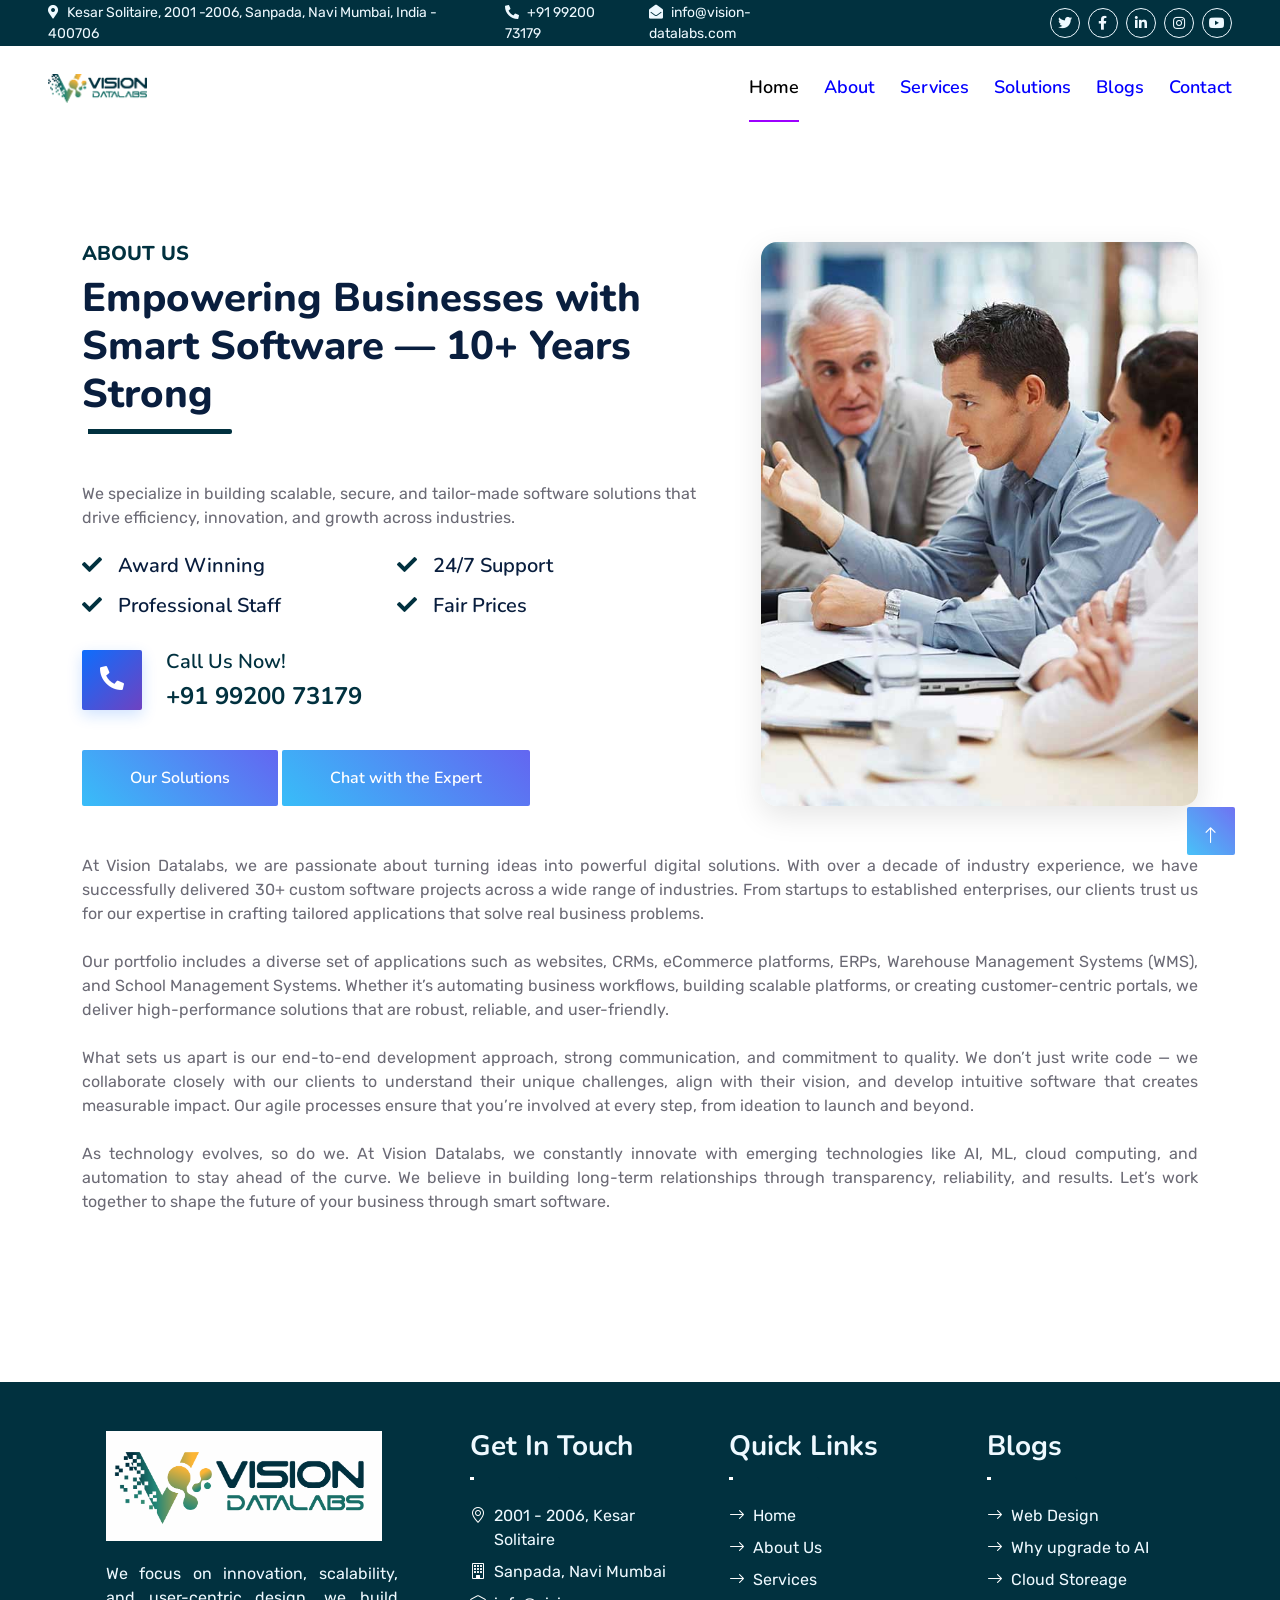
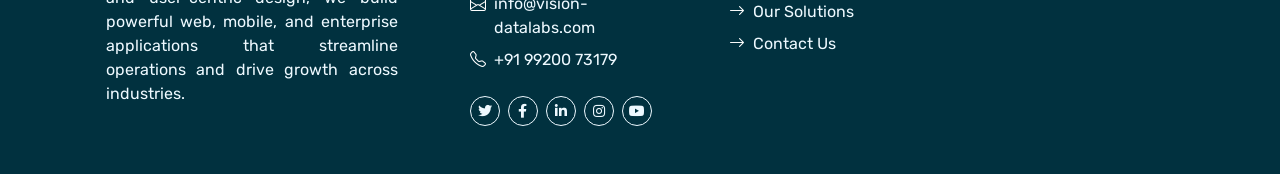
==== about.html @ 3f6f72a9 "files added" ====
<!DOCTYPE html>
<html lang="en">

<head>
    <meta charset="utf-8">
    <title>Vision Datalabs</title>
    <meta content="width=device-width, initial-scale=1.0" name="viewport">
    <meta content="Free HTML Templates" name="keywords">
    <meta content="Free HTML Templates" name="description">

    <!-- Favicon -->
    <link href="img/favicon.ico" rel="icon">

    <!-- Google Web Fonts -->
    <link rel="preconnect" href="https://fonts.googleapis.com">
    <link rel="preconnect" href="https://fonts.gstatic.com" crossorigin>
    <link href="https://fonts.googleapis.com/css2?family=Nunito:wght@400;600;700;800&family=Rubik:wght@400;500;600;700&display=swap" rel="stylesheet">

    <!-- Icon Font Stylesheet -->
    <link href="https://cdnjs.cloudflare.com/ajax/libs/font-awesome/5.10.0/css/all.min.css" rel="stylesheet">
    <link href="https://cdn.jsdelivr.net/npm/bootstrap-icons@1.4.1/font/bootstrap-icons.css" rel="stylesheet">

    <!-- Libraries Stylesheet -->
    <link href="lib/owlcarousel/assets/owl.carousel.min.css" rel="stylesheet">
    <link href="lib/animate/animate.min.css" rel="stylesheet">

    <!-- Customized Bootstrap Stylesheet -->
    <link href="css/bootstrap.min.css" rel="stylesheet">

    <!-- Template Stylesheet -->
    <link href="css/style.css" rel="stylesheet">
</head>

<body>
    <!-- Spinner Start -->
    <div id="spinner" class="show bg-white position-fixed translate-middle w-100 vh-100 top-50 start-50 d-flex align-items-center justify-content-center">
        <div class="spinner"></div>
    </div>
    <!-- Spinner End -->


       <!-- Topbar Start -->
       <div class="container-fluid bg-dark px-5 d-none d-lg-block">
        <div class="row gx-0">
            <div class="col-lg-8 text-center text-lg-start mb-2 mb-lg-0">
                <div class="d-inline-flex align-items-center" style="height: 45px;">
                    <small class="me-3 text-light"><i class="fa fa-map-marker-alt me-2"></i>Kesar Solitaire, 2001 -2006, Sanpada, Navi Mumbai, India - 400706</small>
                    <small class="me-3 text-light"><i class="fa fa-phone-alt me-2"></i>+91 99200 73179</small>
                    <small class="text-light"><i class="fa fa-envelope-open me-2"></i>info@vision-datalabs.com</small>
                </div>
            </div>
            <div class="col-lg-4 text-center text-lg-end">
                <div class="d-inline-flex align-items-center" style="height: 45px;">
                    <a class="btn btn-sm btn-outline-light btn-sm-square rounded-circle me-2" href="https://x.com/VDatalabs1949" target="_blank"><i class="fab fa-twitter fw-normal"></i></a>
                    <a class="btn btn-sm btn-outline-light btn-sm-square rounded-circle me-2" href="https://www.facebook.com/profile.php?id=61575615988229" target="_blank"><i class="fab fa-facebook-f fw-normal"></i></a>
                    <a class="btn btn-sm btn-outline-light btn-sm-square rounded-circle me-2" href="https://www.linkedin.com/in/vision-datalabs-umar-a57392361/" target="_blank"><i class="fab fa-linkedin-in fw-normal"></i></a>
                    <a class="btn btn-sm btn-outline-light btn-sm-square rounded-circle me-2" href="https://www.instagram.com/visiondatalabsllp/" target="_blank"><i class="fab fa-instagram fw-normal"></i></a>
                    <a class="btn btn-sm btn-outline-light btn-sm-square rounded-circle" href="https://www.youtube.com/@VisionDatalabs" target="_blank"><i class="fab fa-youtube fw-normal"></i></a>
                </div>
            </div>
        </div>
    </div>
    <!-- Topbar End -->


    <!-- Navbar Start -->
    <div class="container-fluid position-relative p-0">
        <nav class="navbar navbar-expand-lg navbar-dark px-5 py-3 py-lg-2">
            <a href="index.html" class="navbar-brand p-0">
                <img class="logo" src="img/vd-trans.png" alt="Image" style="width: 15%;" >
            </a>
            <button class="navbar-toggler" type="button" data-bs-toggle="collapse" data-bs-target="#navbarCollapse">
                <span class="fa fa-bars"></span>
            </button>
            <div class="collapse navbar-collapse" id="navbarCollapse">
                <div class="navbar-nav ms-auto py-0">
                    <a href="index.html" class="nav-item nav-link active">Home</a>
                    <a href="about.html" class="nav-item nav-link">About</a>
                    <a href="service.html" class="nav-item nav-link">Services</a>
                    <a href="solutions.html" class="nav-item nav-link">Solutions</a>
                    <a href="blog.html" class="nav-item nav-link">Blogs</a>
               
                    <a href="contact.html" class="nav-item nav-link">Contact</a>
                </div>
                <!-- <butaton type="button" class="btn text-primary ms-3" data-bs-toggle="modal" data-bs-target="#searchModal"><i class="fa fa-search"></i></butaton> -->
                <!-- <a href="https://htmlcodex.com/startup-company-website-template" class="btn btn-primary py-2 px-4 ms-3">Download Pro Version</a> -->
            </div>
        </nav>

    </div>
    <!-- Navbar End -->


    <!-- Full Screen Search Start -->
    <div class="modal fade" id="searchModal" tabindex="-1">
        <div class="modal-dialog modal-fullscreen">
            <div class="modal-content" style="background: rgba(9, 30, 62, .7);">
                <div class="modal-header border-0">
                    <button type="button" class="btn bg-white btn-close" data-bs-dismiss="modal" aria-label="Close"></button>
                </div>
                <div class="modal-body d-flex align-items-center justify-content-center">
                    <div class="input-group" style="max-width: 600px;">
                        <input type="text" class="form-control bg-transparent border-primary p-3" placeholder="Type search keyword">
                        <button class="btn btn-primary px-4"><i class="bi bi-search"></i></button>
                    </div>
                </div>
            </div>
        </div>
    </div>
    <!-- Full Screen Search End -->


    <!-- About Start -->
    <div class="container-fluid py-5 wow fadeInUp" data-wow-delay="0.1s" style="margin-top: 100px;" >
        <div class="container py-5">
            <div class="row g-5">
                <div class="col-lg-7">
                    <div class="section-title position-relative pb-3 mb-5">
                        <h5 class="fw-bold text-primary text-uppercase">About Us</h5>
                        <h1 class="mb-0">Empowering Businesses with Smart Software — 10+ Years Strong</h1>
                    </div>
                    <p class="mb-4">We specialize in building scalable, secure, and tailor-made software solutions that drive efficiency, innovation, and growth across industries.</p>
                    <div class="row g-0 mb-3">
                        <div class="col-sm-6 wow zoomIn" data-wow-delay="0.2s">
                            <h5 class="mb-3"><i class="fa fa-check text-primary me-3"></i>Award Winning</h5>
                            <h5 class="mb-3"><i class="fa fa-check text-primary me-3"></i>Professional Staff</h5>
                        </div>
                        <div class="col-sm-6 wow zoomIn" data-wow-delay="0.4s">
                            <h5 class="mb-3"><i class="fa fa-check text-primary me-3"></i>24/7 Support</h5>
                            <h5 class="mb-3"><i class="fa fa-check text-primary me-3"></i>Fair Prices</h5>
                        </div>
                    </div>
                    <div class="d-flex align-items-center mb-4 wow fadeIn" data-wow-delay="0.6s">
                        <div class="bg-primary d-flex align-items-center justify-content-center rounded" style="width: 60px; height: 60px;">
                            <a href="tel:+919920073179"> <i class="fa fa-phone-alt text-white"></i>
                        </div>
                        <div class="ps-4">
                            <h5 class="mb-2"> <a href="tel:+919920073179">Call Us Now!</a></h5>
                            <h4 class="text-primary mb-0"><a href="tel:+919920073179">+91 99200 73179</a></h4>
                        </div>
                    </div>
                    <a href="projects.html" class="btn btn-primary py-3 px-5 mt-3 wow zoomIn" data-wow-delay="0.9s">Our Solutions</a>
                    <a href="https://wa.me/9920073179" class="btn btn-primary py-3 px-5 mt-3 wow zoomIn" data-wow-delay="0.9s">Chat with the Expert</a>
                </div>
                <div class="col-lg-5" style="min-height: 500px;">
                    <div class="position-relative h-100">
                        <img class="position-absolute w-100 h-100 rounded wow zoomIn" data-wow-delay="0.9s" src="img/about.jpg" style="object-fit: cover;">
                    </div>
                </div>
                <div class="col-lg-12">
                    <p class="mb-4" style="text-align: justify;">At Vision Datalabs, we are passionate about turning ideas into powerful digital solutions. With over a decade of industry experience, we have successfully delivered 30+ custom software projects across a wide range of industries. From startups to established enterprises, our clients trust us for our expertise in crafting tailored applications that solve real business problems.</p>
                    <p class="mb-4" style="text-align: justify;">Our portfolio includes a diverse set of applications such as websites, CRMs, eCommerce platforms, ERPs, Warehouse Management Systems (WMS), and School Management Systems. Whether it’s automating business workflows, building scalable platforms, or creating customer-centric portals, we deliver high-performance solutions that are robust, reliable, and user-friendly.</p>
                    <p class="mb-4" style="text-align: justify;">What sets us apart is our end-to-end development approach, strong communication, and commitment to quality. We don’t just write code — we collaborate closely with our clients to understand their unique challenges, align with their vision, and develop intuitive software that creates measurable impact. Our agile processes ensure that you’re involved at every step, from ideation to launch and beyond.</p>
                    <p class="mb-4" style="text-align: justify;">As technology evolves, so do we. At Vision Datalabs, we constantly innovate with emerging technologies like AI, ML, cloud computing, and automation to stay ahead of the curve. We believe in building long-term relationships through transparency, reliability, and results. Let’s work together to shape the future of your business through smart software.</p>
                </div>
            </div>
        </div>
    </div>
    <!-- About End -->


    <!-- Team Start -->
    <!-- <div class="container-fluid py-5 wow fadeInUp" data-wow-delay="0.1s">
        <div class="container py-5">
            <div class="section-title text-center position-relative pb-3 mb-5 mx-auto" style="max-width: 600px;">
                <h5 class="fw-bold text-primary text-uppercase">Team Members</h5>
                <h1 class="mb-0">Professional Stuffs Ready to Help Your Business</h1>
            </div>
            <div class="row g-5">
                <div class="col-lg-4 wow slideInUp" data-wow-delay="0.3s">
                    <div class="team-item bg-light rounded overflow-hidden">
                        <div class="team-img position-relative overflow-hidden">
                            <img class="img-fluid w-100" src="img/team-1.jpg" alt="">
                            <div class="team-social">
                                <a class="btn btn-lg btn-primary btn-lg-square rounded" href=""><i class="fab fa-twitter fw-normal"></i></a>
                                <a class="btn btn-lg btn-primary btn-lg-square rounded" href=""><i class="fab fa-facebook-f fw-normal"></i></a>
                                <a class="btn btn-lg btn-primary btn-lg-square rounded" href=""><i class="fab fa-instagram fw-normal"></i></a>
                                <a class="btn btn-lg btn-primary btn-lg-square rounded" href=""><i class="fab fa-linkedin-in fw-normal"></i></a>
                            </div>
                        </div>
                        <div class="text-center py-4">
                            <h4 class="text-primary">Full Name</h4>
                            <p class="text-uppercase m-0">Designation</p>
                        </div>
                    </div>
                </div>
                <div class="col-lg-4 wow slideInUp" data-wow-delay="0.6s">
                    <div class="team-item bg-light rounded overflow-hidden">
                        <div class="team-img position-relative overflow-hidden">
                            <img class="img-fluid w-100" src="img/team-2.jpg" alt="">
                            <div class="team-social">
                                <a class="btn btn-lg btn-primary btn-lg-square rounded" href=""><i class="fab fa-twitter fw-normal"></i></a>
                                <a class="btn btn-lg btn-primary btn-lg-square rounded" href=""><i class="fab fa-facebook-f fw-normal"></i></a>
                                <a class="btn btn-lg btn-primary btn-lg-square rounded" href=""><i class="fab fa-instagram fw-normal"></i></a>
                                <a class="btn btn-lg btn-primary btn-lg-square rounded" href=""><i class="fab fa-linkedin-in fw-normal"></i></a>
                            </div>
                        </div>
                        <div class="text-center py-4">
                            <h4 class="text-primary">Full Name</h4>
                            <p class="text-uppercase m-0">Designation</p>
                        </div>
                    </div>
                </div>
                <div class="col-lg-4 wow slideInUp" data-wow-delay="0.9s">
                    <div class="team-item bg-light rounded overflow-hidden">
                        <div class="team-img position-relative overflow-hidden">
                            <img class="img-fluid w-100" src="img/team-3.jpg" alt="">
                            <div class="team-social">
                                <a class="btn btn-lg btn-primary btn-lg-square rounded" href=""><i class="fab fa-twitter fw-normal"></i></a>
                                <a class="btn btn-lg btn-primary btn-lg-square rounded" href=""><i class="fab fa-facebook-f fw-normal"></i></a>
                                <a class="btn btn-lg btn-primary btn-lg-square rounded" href=""><i class="fab fa-instagram fw-normal"></i></a>
                                <a class="btn btn-lg btn-primary btn-lg-square rounded" href=""><i class="fab fa-linkedin-in fw-normal"></i></a>
                            </div>
                        </div>
                        <div class="text-center py-4">
                            <h4 class="text-primary">Full Name</h4>
                            <p class="text-uppercase m-0">Designation</p>
                        </div>
                    </div>
                </div>
            </div>
        </div>
    </div> -->
    <!-- Team End -->


    <!-- Vendor Start -->
    <!-- <div class="container-fluid py-5 wow fadeInUp" data-wow-delay="0.1s">
        <div class="container py-5 mb-5">
            <div class="bg-white">
                <div class="owl-carousel vendor-carousel">
                    <img src="img/vendor-1.jpg" alt="">
                    <img src="img/vendor-2.jpg" alt="">
                    <img src="img/vendor-3.jpg" alt="">
                    <img src="img/vendor-4.jpg" alt="">
                    <img src="img/vendor-5.jpg" alt="">
                    <img src="img/vendor-6.jpg" alt="">
                    <img src="img/vendor-7.jpg" alt="">
                    <img src="img/vendor-8.jpg" alt="">
                    <img src="img/vendor-9.jpg" alt="">
                </div>
            </div>
        </div>
    </div> -->
    <!-- Vendor End -->
    

    <!-- Footer Start -->
    <div class="container-fluid bg-dark text-light mt-5 wow fadeInUp" data-wow-delay="0.1s">
        <div class="container">
            <div class="row gx-5">
                <div class="col-lg-4 col-md-6">
                    <div class="d-flex flex-column align-items-center justify-content-center text-center h-100 bg-primary p-4">
                        <a href="index.html" class="navbar-brand">
                            <img class="w-100" src="img/vd-normal.png" alt="Image">
                        </a>
                        <p class="mt-3 mb-4" style="text-align: justify;" >We focus on innovation, scalability, and user-centric design, we build powerful web, mobile, and enterprise applications that streamline operations and drive growth across industries.</p>
                       
                    </div>
                </div>
                <div class="col-lg-8 col-md-6">
                    <div class="row gx-5">
                        <div class="col-lg-4 col-md-12 pt-5 mb-5">
                            <div class="section-title section-title-sm position-relative pb-3 mb-4">
                                <h3 class="text-light mb-0">Get In Touch</h3>
                            </div>
                            <div class="d-flex mb-2">
                                <i class="bi bi-geo-alt text-white me-2"></i>
                                <p class="mb-0">2001 - 2006, Kesar Solitaire</p>
                            </div>
                            <div class="d-flex mb-2">
                                <i class="bi bi-building text-white me-2"></i>
                                <p class="mb-0">Sanpada, Navi Mumbai</p>
                            </div>
                            <div class="d-flex mb-2">
                                <i class="bi bi-envelope-open text-white me-2"></i>
                                <p class="mb-0">info@vision-datalabs.com</p>
                            </div>
                            <div class="d-flex mb-2">
                                <i class="bi bi-telephone text-white me-2"></i>
                                <p class="mb-0">+91 99200 73179</p>
                            </div>
                            <div class="d-flex mt-4">
                                <a class="btn btn-sm btn-outline-light btn-sm-square rounded-circle me-2" href="https://x.com/VDatalabs1949" target="_blank"><i class="fab fa-twitter fw-normal"></i></a>
                    <a class="btn btn-sm btn-outline-light btn-sm-square rounded-circle me-2" href="https://www.facebook.com/profile.php?id=61575615988229" target="_blank"><i class="fab fa-facebook-f fw-normal"></i></a>
                    <a class="btn btn-sm btn-outline-light btn-sm-square rounded-circle me-2" href="https://www.linkedin.com/in/vision-datalabs-umar-a57392361/" target="_blank"><i class="fab fa-linkedin-in fw-normal"></i></a>
                    <a class="btn btn-sm btn-outline-light btn-sm-square rounded-circle me-2" href="https://www.instagram.com/visiondatalabsllp/" target="_blank"><i class="fab fa-instagram fw-normal"></i></a>
                    <a class="btn btn-sm btn-outline-light btn-sm-square rounded-circle" href="https://www.youtube.com/@VisionDatalabs" target="_blank"><i class="fab fa-youtube fw-normal"></i></a>
                            </div>
                        </div>
                        <div class="col-lg-4 col-md-12 pt-0 pt-lg-5 mb-5">
                            <div class="section-title section-title-sm position-relative pb-3 mb-4">
                                <h3 class="text-light mb-0">Quick Links</h3>
                            </div>
                            <div class="link-animated d-flex flex-column justify-content-start">
                                <a class="text-light mb-2" href="#"><i class="bi bi-arrow-right text-white me-2"></i>Home</a>
                                <a class="text-light mb-2" href="#"><i class="bi bi-arrow-right text-white me-2"></i>About Us</a>
                                <a class="text-light mb-2" href="#"><i class="bi bi-arrow-right text-white me-2"></i>Services</a>
                                <a class="text-light mb-2" href="#"><i class="bi bi-arrow-right text-white me-2"></i>Our Solutions</a>
                                <a class="text-light" href="#"><i class="bi bi-arrow-right text-white me-2"></i>Contact Us</a>
                            </div>
                        </div>
                        <div class="col-lg-4 col-md-12 pt-0 pt-lg-5 mb-5">
                            <div class="section-title section-title-sm position-relative pb-3 mb-4">
                                <h3 class="text-light mb-0">Blogs</h3>
                            </div>
                            <div class="link-animated d-flex flex-column justify-content-start">
                                <a class="text-light mb-2" href="#"><i class="bi bi-arrow-right text-white me-2"></i>Web Design</a>
                                <a class="text-light mb-2" href="#"><i class="bi bi-arrow-right text-white me-2"></i>Why upgrade to AI </a>
                                <a class="text-light mb-2" href="#"><i class="bi bi-arrow-right text-white me-2"></i>Cloud Storeage</a>
                            </div>
                        </div>
                    </div>
                </div>
            </div>
        </div>
    </div>
  
    <!-- Footer End -->


    <!-- Back to Top -->
    <a href="#" class="btn btn-lg btn-primary btn-lg-square rounded back-to-top"><i class="bi bi-arrow-up"></i></a>


    <!-- JavaScript Libraries -->
    <script src="https://code.jquery.com/jquery-3.4.1.min.js"></script>
    <script src="https://cdn.jsdelivr.net/npm/bootstrap@5.0.0/dist/js/bootstrap.bundle.min.js"></script>
    <script src="lib/wow/wow.min.js"></script>
    <script src="lib/easing/easing.min.js"></script>
    <script src="lib/waypoints/waypoints.min.js"></script>
    <script src="lib/counterup/counterup.min.js"></script>
    <script src="lib/owlcarousel/owl.carousel.min.js"></script>

    <!-- Template Javascript -->
    <script src="js/main.js"></script>
</body>

</html>
---- css/style.css ----
/********** Template CSS **********/
:root {
    --primary: #01313f;
    --secondary: #388d71;
    --light: #EEF9FF;
    --dark: #091E3E;
}


/*** Spinner ***/
.spinner {
    width: 40px;
    height: 40px;
    background: var(--primary);
    margin: 100px auto;
    -webkit-animation: sk-rotateplane 1.2s infinite ease-in-out;
    animation: sk-rotateplane 1.2s infinite ease-in-out;
}

@-webkit-keyframes sk-rotateplane {
    0% {
        -webkit-transform: perspective(120px)
    }
    50% {
        -webkit-transform: perspective(120px) rotateY(180deg)
    }
    100% {
        -webkit-transform: perspective(120px) rotateY(180deg) rotateX(180deg)
    }
}

@keyframes sk-rotateplane {
    0% {
        transform: perspective(120px) rotateX(0deg) rotateY(0deg);
        -webkit-transform: perspective(120px) rotateX(0deg) rotateY(0deg)
    }
    50% {
        transform: perspective(120px) rotateX(-180.1deg) rotateY(0deg);
        -webkit-transform: perspective(120px) rotateX(-180.1deg) rotateY(0deg)
    }
    100% {
        transform: perspective(120px) rotateX(-180deg) rotateY(-179.9deg);
        -webkit-transform: perspective(120px) rotateX(-180deg) rotateY(-179.9deg);
    }
}

#spinner {
    opacity: 0;
    visibility: hidden;
    transition: opacity .5s ease-out, visibility 0s linear .5s;
    z-index: 99999;
}

#spinner.show {
    transition: opacity .5s ease-out, visibility 0s linear 0s;
    visibility: visible;
    opacity: 1;
}


/*** Heading ***/
h1,
h2,
.fw-bold {
    font-weight: 800 !important;
}

h3,
h4,
.fw-semi-bold {
    font-weight: 700 !important;
}

h5,
h6,
.fw-medium {
    font-weight: 600 !important;
}


/*** Button ***/
.btn {
    font-family: 'Nunito', sans-serif;
    font-weight: 600;
    transition: all 0.3s ease;
    position: relative;
    overflow: hidden;
}

.btn-primary {
    color: #FFFFFF;
    background: linear-gradient(45deg, #38bdf8, #6366f1);
    border: none;

}

.btn-primary:hover {
    transform: translateY(-2px);
    box-shadow: 0 4px 15px rgba(56, 189, 248, 0.3);
}

.btn-outline-primary {
    color: #38bdf8;
    background: transparent;
    border: 2px solid #38bdf8;
}

.btn-outline-primary:hover {
    color: #FFFFFF;
    background: #38bdf8;
    transform: translateY(-2px);
    box-shadow: 0 6px 20px rgba(56, 189, 248, 0.2);
}

.btn .btn-icon {
    transition: transform 0.3s ease;
    display: inline-block;
}

.btn:hover .btn-icon {
    transform: translateX(4px);
}

.btn-lg {
    padding: 1rem 2rem;
    font-size: 1.125rem;
}

.btn-square {
    width: 36px;
    height: 36px;
}

.btn-sm-square {
    width: 30px;
    height: 30px;
}

.btn-lg-square {
    width: 48px;
    height: 48px;
}

.btn-square,
.btn-sm-square,
.btn-lg-square {
    padding-left: 0;
    padding-right: 0;
    text-align: center;
}


/*** Navbar ***/



.navbar-dark .navbar-nav .nav-link {
    font-family: 'Nunito', sans-serif;
    position: relative;
    margin-left: 25px;
    padding: 20px 0;
    color: #0400ff;
    font-size: 18px;
    font-weight: 600;
    outline: none;
    transition: .5s;
}

.sticky-top.navbar-dark .navbar-nav .nav-link {
    padding: 20px 0;
    color: var(--dark);
}

.navbar-dark .navbar-nav .nav-link:hover,
.navbar-dark .navbar-nav .nav-link.active {
    color: #000000;;
}

.navbar-dark .navbar-brand h1 {
    color: #FFFFFF;
}

.navbar-dark .navbar-toggler {
    color: var(--primary) !important;
    border-color: var(--primary) !important;
}

@media (max-width: 991.98px) {
    .sticky-top.navbar-dark {
        position: relative;
        background: #FFFFFF;
    }

    .navbar-dark .navbar-nav .nav-link,
    .navbar-dark .navbar-nav .nav-link.show,
    .sticky-top.navbar-dark .navbar-nav .nav-link {
        padding: 10px 0;
        color: var(--dark);
    }

    .navbar-dark .navbar-brand h1 {
        color: var(--primary);
    }
}

@media (min-width: 992px) {
    .navbar-dark {
        position: absolute;
        width: 100%;
        top: 0;
        left: 0;
        /* border-bottom: 1px solid rgba(256, 256, 256, .1); */
        z-index: 999;
    }
    
    .sticky-top.navbar-dark {
        position: fixed;
        background: #FFFFFF;
    }

    .navbar-dark .navbar-nav .nav-link::before {
        position: absolute;
        content: "";
        width: 0;
        height: 2px;
        bottom: -1px;
        left: 50%;
        background: #9d00ff;
        transition: .5s;
    }

    .navbar-dark .navbar-nav .nav-link:hover::before,
    .navbar-dark .navbar-nav .nav-link.active::before {
        width: 100%;
        left: 0;
    }

    .navbar-dark .navbar-nav .nav-link.nav-contact::before {
        display: none;
    }

    .sticky-top.navbar-dark .navbar-brand h1 {
        color: var(--primary);
    }
}


/*** Carousel ***/
.carousel-caption {
    top: 0;
    left: 0;
    right: 0;
    bottom: 0;
    /* background: rgba(132, 135, 138, 0.7); */
    z-index: 1;
}

@media (max-width: 576px) {
    .carousel-caption h5 {
        font-size: 14px;
        font-weight: 500 !important;
    }

    .carousel-caption h1 {
        font-size: 30px;
        font-weight: 600 !important;
    }
}

.carousel-control-prev,
.carousel-control-next {
    width: 10%;
}

.carousel-control-prev-icon,
.carousel-control-next-icon {
    width: 3rem;
    height: 3rem;
}


/*** Section Title ***/
.section-title::before {
    position: absolute;
    content: "";
    width: 150px;
    height: 5px;
    left: 0;
    bottom: 0;
    background: #01313f;
    border-radius: 2px;
}

.section-title.text-center::before {
    left: 50%;
    margin-left: -75px;
}

.section-title.section-title-sm::before {
    width: 90px;
    height: 3px;
}

.section-title::after {
    position: absolute;
    content: "";
    width: 6px;
    height: 5px;
    bottom: 0px;
    background: #FFFFFF;
    -webkit-animation: section-title-run 5s infinite linear;
    animation: section-title-run 5s infinite linear;
}

.section-title.section-title-sm::after {
    width: 4px;
    height: 3px;
}

.section-title.text-center::after {
    -webkit-animation: section-title-run-center 5s infinite linear;
    animation: section-title-run-center 5s infinite linear;
}

.section-title.section-title-sm::after {
    -webkit-animation: section-title-run-sm 5s infinite linear;
    animation: section-title-run-sm 5s infinite linear;
}

@-webkit-keyframes section-title-run {
    0% {left: 0; } 50% { left : 145px; } 100% { left: 0; }
}

@-webkit-keyframes section-title-run-center {
    0% { left: 50%; margin-left: -75px; } 50% { left : 50%; margin-left: 45px; } 100% { left: 50%; margin-left: -75px; }
}

@-webkit-keyframes section-title-run-sm {
    0% {left: 0; } 50% { left : 85px; } 100% { left: 0; }
}


/*** Service ***/
.service-item {
    background: white !important;
    border-radius: 1rem;
    padding: 2rem;
    height: 100%;
    transition: all 0.3s ease;
    position: relative;
    overflow: hidden;
    box-shadow: 0 5px 15px rgba(0, 0, 0, 0.05);
    border: 1px solid rgba(0, 0, 0, 0.05);
}

.service-item::before {
    content: '';
    position: absolute;
    top: 0;
    left: 0;
    width: 100%;
    height: 100%;
    background: linear-gradient(135deg, rgba(13, 110, 253, 0.05) 0%, rgba(111, 66, 193, 0.05) 100%);
    opacity: 0;
    transition: opacity 0.3s ease;
}

.service-item:hover::before {
    opacity: 1;
}

.service-item:hover {
    transform: translateY(-5px);
    box-shadow: 0 10px 30px rgba(0, 0, 0, 0.1);
}

.service-icon {
    width: 60px;
    height: 60px;
    display: flex;
    align-items: center;
    justify-content: center;

    background: linear-gradient(135deg, #0d6efd 0%, #6f42c1 100%) !important;

    margin-bottom: 1.5rem;
    position: relative;
    transition: all 0.3s ease;
}

.service-icon::before {
    content: '';
    position: absolute;
    top: 0;
    left: 0;
    width: 100%;
    height: 100%;
    background: linear-gradient(45deg, transparent, rgba(255, 255, 255, 0.2), transparent);
    transform: translateX(-100%);
    transition: transform 0.6s ease;
}

.service-item:hover .service-icon::before {
    transform: translateX(100%);
}

.service-item:hover .service-icon {
    transform: scale(1.1) rotate(5deg);
}

.service-icon i {
    font-size: 1.5rem;
    color: white;
    transition: all 0.3s ease;
}

.service-item:hover .service-icon i {
    transform: scale(1.2);
}

.service-item h4 {
    font-size: 1.25rem;
    font-weight: 600;
    margin-bottom: 1.5rem;
    color: #212529;
    transition: all 0.3s ease;
}

.service-item:hover h4 {
    color: #0d6efd;
}

.service-item ul {
    list-style: none;
    padding: 0;
    margin: 0;
    text-align: left;
}

.service-item ul li {
    position: relative;
    padding-left: 1.5rem;
    margin-bottom: 0.75rem;
    color: #6c757d;
    transition: all 0.3s ease;
}

.service-item ul li::before {
    content: '→';
    position: absolute;
    left: 0;
    color: #0d6efd;
    transition: all 0.3s ease;
}

.service-item:hover ul li {
    color: #495057;
    transform: translateX(5px);
}

.service-item:hover ul li::before {
    color: #6f42c1;
}

/* Call Us Box */
.position-relative.bg-primary.rounded {
    background: linear-gradient(135deg, #0d6efd 0%, #6f42c1 100%) !important;
    padding: 2.5rem !important;
    transition: all 0.3s ease;
    position: relative;
    overflow: hidden;
}

.position-relative.bg-primary.rounded::before {
    content: '';
    position: absolute;
    top: 0;
    left: 0;
    width: 100%;
    height: 100%;
    background: linear-gradient(45deg, transparent, rgba(255, 255, 255, 0.1), transparent);
    transform: translateX(-100%);
    transition: transform 0.6s ease;
}

.position-relative.bg-primary.rounded:hover::before {
    transform: translateX(100%);
}

.position-relative.bg-primary.rounded:hover {
    transform: translateY(-5px);
    box-shadow: 0 10px 30px rgba(13, 110, 253, 0.2);
}

.position-relative.bg-primary.rounded h3 {
    font-size: 1.5rem;
    margin-bottom: 1rem;
    position: relative;
}

.position-relative.bg-primary.rounded p {
    font-size: 1rem;
    margin-bottom: 1.5rem;
    position: relative;
}

.position-relative.bg-primary.rounded h2 {
    font-size: 2rem;
    font-weight: 700;
    position: relative;
    transition: all 0.3s ease;
}

.position-relative.bg-primary.rounded:hover h2 {
    transform: scale(1.05);
}

/* Responsive Design */
@media (max-width: 991.98px) {
    .service-item {
        padding: 1.5rem;
    }
    
    .service-icon {
        width: 70px;
        height: 70px;
    }
    
    .service-icon i {
        font-size: 1.75rem;
    }
    
    .service-item h4 {
        font-size: 1.1rem;
    }
    
    .service-item ul li {
        font-size: 0.9rem;
    }
    
    .position-relative.bg-primary.rounded {
        padding: 2rem !important;
    }
    
    .position-relative.bg-primary.rounded h2 {
        font-size: 1.75rem;
    }
}

@media (max-width: 767.98px) {
    .service-item {
        margin-bottom: 1.5rem;
    }
    
    .service-icon {
        width: 60px;
        height: 60px;
    }
    
    .service-icon i {
        font-size: 1.5rem;
    }
    
    .service-item h4 {
        font-size: 1rem;
    }
    
    .service-item ul li {
        font-size: 0.85rem;
    }
    
    .position-relative.bg-primary.rounded {
        padding: 1.5rem !important;
    }
    
    .position-relative.bg-primary.rounded h2 {
        font-size: 1.5rem;
    }
}


/*** Testimonial ***/
.testimonial-carousel .owl-dots {
    margin-top: 15px;
    display: flex;
    align-items: flex-end;
    justify-content: center;
}

.testimonial-carousel .owl-dot {
    position: relative;
    display: inline-block;
    margin: 0 5px;
    width: 15px;
    height: 15px;
    background: #DDDDDD;
    border-radius: 2px;
    transition: .5s;
}


.testimonial-carousel .owl-item.center {
    position: relative;
    z-index: 1;
}

.testimonial-carousel .owl-item .testimonial-item {
    transition: .5s;
}

.testimonial-carousel .owl-item.center .testimonial-item {
    background: #FFFFFF !important;
    box-shadow: 0 0 30px #DDDDDD;
}


/*** Team ***/
.team-item {
    transition: .5s;
}

.team-social {
    position: absolute;
    width: 100%;
    height: 100%;
    top: 0;
    left: 0;
    display: flex;
    align-items: center;
    justify-content: center;
    transition: .5s;
}

.team-social a.btn {
    position: relative;
    margin: 0 3px;
    margin-top: 100px;
    opacity: 0;
}

.team-item:hover {
    box-shadow: 0 0 30px #DDDDDD;
}

.team-item:hover .team-social {
    background: rgba(9, 30, 62, .7);
}

.team-item:hover .team-social a.btn:first-child {
    opacity: 1;
    margin-top: 0;
    transition: .3s 0s;
}

.team-item:hover .team-social a.btn:nth-child(2) {
    opacity: 1;
    margin-top: 0;
    transition: .3s .05s;
}

.team-item:hover .team-social a.btn:nth-child(3) {
    opacity: 1;
    margin-top: 0;
    transition: .3s .1s;
}

.team-item:hover .team-social a.btn:nth-child(4) {
    opacity: 1;
    margin-top: 0;
    transition: .3s .15s;
}

.team-item .team-img img,
.blog-item .blog-img img  {
    transition: .5s;
}

.team-item:hover .team-img img,
.blog-item:hover .blog-img img {
    transform: scale(1.15);
}


/*** Miscellaneous ***/
@media (min-width: 991.98px) {
    .facts {
        position: relative;
        /* margin-top: -75px; */
        z-index: 1;
    }
}

.back-to-top {
    position: fixed;
    display: none;
    right: 45px;
    bottom: 45px;
    z-index: 99;
}

.whatsapp-btn {
    position: fixed;
    right: 45px;
    bottom: 105px;
    z-index: 99;
}

.bg-header {
    background: linear-gradient(rgba(9, 30, 62, .7), rgba(9, 30, 62, .7)), url(../img/carousel-1.jpg) center center no-repeat;
    background-size: cover;
}

.link-animated a {
    transition: .5s;
}

.link-animated a:hover {
    padding-left: 10px;
}

@media (min-width: 767.98px) {
    .footer-about {
        margin-bottom: -75px;
    }
}

/* Hero Section with Particle Background */
.hero-section {
    position: relative;
    min-height: 90vh;
    overflow: hidden;
}


#particle-canvas {
    position: absolute;
    top: 0;
    left: 0;
    width: 100%;
    height: 100%;
    z-index: 1;
    pointer-events: none;
    background: url('../img/Your paragraph text (3).png');
    background-size: cover;
    background-position: center;
    background-repeat: no-repeat;
}

.hero-section .container {
    position: relative;
    z-index: 2;
}

.hero-section .text-primary {
    color: #38bdf8 !important;
    font-size: 1.25rem;
    letter-spacing: 2px;
    text-shadow: 0 0 10px rgba(56, 189, 248, 0.3);
}

.hero-section .display-1 {
    font-size: 4.5rem;
    line-height: 1.2;
    background: linear-gradient(to right, #da00ff, #38bdf8);
    -webkit-background-clip: text;
    -webkit-text-fill-color: transparent;
    /* text-shadow: 0 0 20px rgba(56, 189, 248, 0.2); */
}

.hero-section .lead {
    color: #94a3b8;
    font-size: 1.25rem;
    max-width: 600px;
}

.hero-section .btn-primary {
    background: linear-gradient(135deg, #38bdf8 0%, #6366f1 100%);
    border: none;
    padding: 1rem 2.5rem;
    font-weight: 600;
    letter-spacing: 1px;
    transition: all 0.3s ease;
    box-shadow: 0 4px 15px rgba(56, 189, 248, 0.3);
}

.hero-section .btn-primary:hover {
    transform: translateY(-3px);
    box-shadow: 0 6px 20px rgba(56, 189, 248, 0.4);
    background: linear-gradient(135deg, #6366f1 0%, #38bdf8 100%);
}

.hero-section .btn-outline-primary {
    border: 2px solid #38bdf8;
    color: #38bdf8;
    background: transparent;
    padding: 1rem 2.5rem;
    font-weight: 600;
    letter-spacing: 1px;
    transition: all 0.3s ease;
}

.hero-section .btn-outline-primary:hover {
    background: rgba(56, 189, 248, 0.1);
    transform: translateY(-3px);
    box-shadow: 0 4px 15px rgba(56, 189, 248, 0.2);
}

@media (max-width: 991.98px) {
    .hero-section .display-1 {
        font-size: 3.5rem;
    }
    
    .hero-section .lead {
        font-size: 1.1rem;
    }
    
    .hero-section .btn-primary,
    .hero-section .btn-outline-primary {
        padding: 0.8rem 2rem;
    }
}

@media (max-width: 767.98px) {
    .hero-section .display-1 {
        font-size: 2.5rem;
    }
    
    .hero-section .text-primary {
        font-size: 1rem;
    }
    
    .hero-section .lead {
        font-size: 1rem;
    }
}

/* Hide background on mobile devices */
@media (max-width: 768px) {
    #particle-canvas {
        background-image: none;
    }
}

/* Facts Section Styles */
.fact-box {
    position: relative;
    padding: 40px 30px;
    margin: 15px;
    border-radius: 15px;
    background: #fff;
    box-shadow: 0 10px 30px rgba(0, 0, 0, 0.1);
    transition: all 0.3s ease;
    overflow: hidden;
    height: 100%;
}

.fact-box::before {
    content: '';
    position: absolute;
    top: 0;
    left: 0;
    width: 100%;
    height: 5px;
    background: linear-gradient(90deg, #00E5B0, #6C63FF, #ae00ff);
    background-size: 200% 100%;
    animation: gradient-shift 3s ease infinite;
    transition: all 0.3s ease;
}

.fact-box:hover {
    transform: translateY(-10px);
    box-shadow: 0 15px 35px rgba(0, 0, 0, 0.15);
}

.fact-box:hover::before {
    height: 8px;
}

.fact-icon {
    width: 70px;
    height: 70px;
    display: flex;
    align-items: center;
    justify-content: center;
    margin-bottom: 25px;
    border-radius: 50%;
    background: linear-gradient(135deg, #0d6efd 0%, #6f42c1 100%);
    color: #fff;
    font-size: 30px;
    transition: all 0.5s cubic-bezier(0.4, 0, 0.2, 1);
    position: relative;
    overflow: hidden;
}

.fact-icon::after {
    content: '';
    position: absolute;
    width: 100%;
    height: 100%;
    background: linear-gradient(135deg, #6C63FF, #00E5B0);
    top: 0;
    left: 0;
    opacity: 0;
    transition: all 0.5s ease;
}

.fact-icon i {
    position: relative;
    z-index: 1;
    transition: all 0.5s ease;
}

.fact-box:hover .fact-icon {
    transform: perspective(400px) rotateY(180deg);
}

.fact-box:hover .fact-icon::after {
    opacity: 1;
}

.fact-box:hover .fact-icon i {
    transform: perspective(400px) rotateY(-180deg);
    animation: iconPulse 1s ease infinite;
}

@keyframes iconPulse {
    0% {
        transform: perspective(400px) rotateY(-180deg) scale(1);
    }
    50% {
        transform: perspective(400px) rotateY(-180deg) scale(1.2);
    }
    100% {
        transform: perspective(400px) rotateY(-180deg) scale(1);
    }
}

@keyframes gradient-shift {
    0% {
        background-position: 0% 50%;
    }
    50% {
        background-position: 100% 50%;
    }
    100% {
        background-position: 0% 50%;
    }
}

.fact-content h5 {
    font-size: 20px;
    font-weight: 700;
    margin-bottom: 15px;
    color: var(--dark);
}

.fact-content p {
    color: #666;
    margin-bottom: 0;
    font-size: 15px;
    line-height: 1.6;
}

/* Responsive adjustments */
@media (max-width: 991.98px) {
    .fact-box {
        margin-bottom: 30px;
    }
}



/* aboute section */

.about-section {
    background: linear-gradient(135deg, #f8f9fa 0%, #ffffff 100%);
    position: relative;
    overflow: hidden;
}

.about-section::before {
    content: '';
    position: absolute;
    top: 0;
    left: 0;
    width: 100%;
    height: 100%;
    background: url('data:image/svg+xml,<svg xmlns="http://www.w3.org/2000/svg" viewBox="0 0 100 100"><circle cx="50" cy="50" r="40" fill="%23e9ecef" opacity="0.1"/></svg>') repeat;
    opacity: 0.1;
    z-index: 0;
}



.image-container {
    position: relative;
    overflow: hidden;
    border-radius: 1rem;
    box-shadow: 0 20px 40px rgba(0,0,0,0.1);
    transform: perspective(1000px) rotateY(-5deg);
    transition: all 0.5s ease;
}

.image-container:hover {
    transform: perspective(1000px) rotateY(0deg) scale(1.02);
}

.image-overlay {
    position: absolute;
    top: 0;
    left: 0;
    width: 100%;
    height: 100%;
    background: linear-gradient(45deg, rgba(0,0,0,0.2), rgba(0,0,0,0.1));
    border-radius: 1rem;
}

.floating-shapes {
    position: absolute;
    top: 0;
    left: 0;
    width: 100%;
    height: 100%;
    pointer-events: none;
    z-index: 1;
}

.shape {
    position: absolute;
    border-radius: 50%;
    animation: float 6s ease-in-out infinite;
    opacity: 0.8;
    z-index: 1;
}

.shape-1 {
    width: 30px;
    height: 30px;
    background: linear-gradient(45deg, #ff6b6b, #ff8e8e);
    top: 10%;
    left: 10%;
    animation-delay: 0s;
}

.shape-2 {
    width: 20px;
    height: 20px;
    background: linear-gradient(45deg, #4ecdc4, #45b7af);
    top: 60%;
    right: 15%;
    animation-delay: 2s;
}

.shape-3 {
    width: 25px;
    height: 25px;
    background: linear-gradient(45deg, #ffd166, #ffd700);
    bottom: 20%;
    left: 20%;
    animation-delay: 4s;
}

.shape-4 {
    width: 15px;
    height: 15px;
    background: linear-gradient(45deg, #6c5ce7, #a29bfe);
    top: 30%;
    right: 25%;
    animation-delay: 1s;
}

.shape-5 {
    width: 20px;
    height: 20px;
    background: linear-gradient(45deg, #ff9ff3, #feca57);
    bottom: 40%;
    left: 35%;
    animation-delay: 3s;
}



.code-brackets {
    top: 20%;
    left: 15%;
    animation-delay: 0s;
}

.angle-brackets {
    top: 40%;
    right: 20%;
    animation-delay: 1s;
}

.curly-brackets {
    bottom: 30%;
    left: 25%;
    animation-delay: 2s;
}

.experience-box {
    position: absolute;
    bottom: -30px;
    right: -30px;
    background: linear-gradient(135deg, #6c5ce7, #a29bfe);
    padding: 2rem;
    border-radius: 1rem;
    box-shadow: 0 10px 30px rgba(108, 92, 231, 0.3);
    z-index: 1;
    transform: rotate(5deg);
    transition: all 0.3s ease;
}

.experience-box:hover {
    transform: rotate(0deg) scale(1.05);
}

.experience-content {
    position: relative;
    z-index: 1;
}

.experience-stars {
    margin-top: 0.5rem;
    color: #ffd700;
    font-size: 0.8rem;
}

.text-gradient {
    background: linear-gradient(135deg, #6c5ce7, #a29bfe);
    -webkit-background-clip: text;
    -webkit-text-fill-color: transparent;
}

.features-grid {
    display: grid;
    grid-template-columns: repeat(2, 1fr);
    gap: 1.5rem;
}

.feature-item {
    background: white;
    padding: 1.5rem;
    border-radius: 1rem;
    transition: all 0.3s ease;
    text-align: center;
    box-shadow: 0 5px 15px rgba(0,0,0,0.05);
    border: 1px solid rgba(0,0,0,0.05);
    position: relative;
    overflow: hidden;
}

.feature-item::before {
    content: '';
    position: absolute;
    top: 0;
    left: 0;
    width: 100%;
    height: 100%;
    background: linear-gradient(135deg, rgba(108, 92, 231, 0.1), rgba(162, 155, 254, 0.1));
    opacity: 0;
    transition: opacity 0.3s ease;
}

.feature-item:hover::before {
    opacity: 1;
}

.feature-item:hover {
    transform: translateY(-5px);
    box-shadow: 0 10px 25px rgba(0,0,0,0.1);
}

.feature-icon {
    font-size: 2.5rem;
    margin-bottom: 1rem;
    color: #6c5ce7;
    position: relative;
    display: inline-block;
    width: 80px;
    height: 80px;
    line-height: 80px;
    text-align: center;
    background: linear-gradient(135deg, rgba(108, 92, 231, 0.1), rgba(162, 155, 254, 0.1));
    border-radius: 50%;
    transition: all 0.3s ease;
}

.feature-item:hover .feature-icon {
    transform: scale(1.1);
    background: linear-gradient(135deg, rgba(108, 92, 231, 0.2), rgba(162, 155, 254, 0.2));
    color: #6c5ce7;
}

.feature-icon i {
    display: inline-block;
    vertical-align: middle;
    line-height: normal;
}

.feature-description {
    font-size: 0.9rem;
    color: #6c757d;
    margin-top: 0.5rem;
}

.cta-section {
    background: white;
    padding: 1rem;
    border-radius: 0.6rem;
    box-shadow: 0 2px 10px rgba(0, 0, 0, 0.04);
    border: 1px solid rgba(0, 0, 0, 0.02);
    position: relative;
    overflow: hidden;
}

.contact-box {
    display: flex;
    align-items: center;
    background: linear-gradient(135deg, rgba(108, 92, 231, 0.03), rgba(162, 155, 254, 0.03));
    padding: 0.8rem;
    border-radius: 0.5rem;
    margin-bottom: 0.8rem;
    position: relative;
    overflow: hidden;
    transition: all 0.3s ease;
}

.contact-box:hover {
    transform: translateY(-1px);
    box-shadow: 0 2px 8px rgba(108, 92, 231, 0.08);
}

.contact-icon {
    width: 35px;
    height: 35px;
    background: linear-gradient(135deg, #6c5ce7, #a29bfe);
    color: white;
    border-radius: 50%;
    display: flex;
    align-items: center;
    justify-content: center;
    margin-right: 0.8rem;
    font-size: 1rem;
    box-shadow: 0 2px 6px rgba(108, 92, 231, 0.15);
}

.contact-info h5 {
    color: #6c757d;
    font-size: 0.8rem;
    margin-bottom: 0.1rem;
}

.contact-info h4 {
    font-size: 1rem;
    margin-bottom: 0;
}

.contact-info h4 a {
    color: #6c5ce7;
    text-decoration: none;
    transition: all 0.2s ease;
}

.contact-info h4 a:hover {
    color: #a29bfe;
}

.contact-pulse {
    position: absolute;
    top: 50%;
    right: 12px;
    width: 5px;
    height: 5px;
    background: #6c5ce7;
    border-radius: 50%;
    animation: pulse 2s infinite;
}

.button-group {
    display: flex;
    gap: 0.5rem;
}

.btn-gradient,
.btn-outline-gradient {
    padding: 0.4rem 0.8rem;
    border-radius: 0.4rem;
    font-size: 0.8rem;
    font-weight: 600;
    display: flex;
    align-items: center;
    justify-content: center;
    transition: all 0.3s ease;
    flex: 1;
}

.btn-gradient {
    background: linear-gradient(135deg, #6c5ce7, #a29bfe);
    border: none;
    color: white;
    box-shadow: 0 2px 6px rgba(108, 92, 231, 0.15);
}

.btn-gradient:hover {
    transform: translateY(-1px);
    box-shadow: 0 3px 8px rgba(108, 92, 231, 0.2);
}

.btn-outline-gradient {
    border: 1px solid #6c5ce7;
    color: #6c5ce7;
    background: white;
}

.btn-outline-gradient:hover {
    background: linear-gradient(135deg, #6c5ce7, #a29bfe);
    color: white;
    transform: translateY(-1px);
    box-shadow: 0 3px 8px rgba(108, 92, 231, 0.15);
}

@keyframes pulse {
    0% {
        transform: scale(0.95);
        box-shadow: 0 0 0 0 rgba(108, 92, 231, 0.7);
    }
    70% {
        transform: scale(1);
        box-shadow: 0 0 0 3px rgba(108, 92, 231, 0);
    }
    100% {
        transform: scale(0.95);
        box-shadow: 0 0 0 0 rgba(108, 92, 231, 0);
    }
}

@media (max-width: 991.98px) {
    .cta-section {
        padding: 0.8rem;
    }

    .contact-box {
        padding: 0.7rem;
    }

    .contact-icon {
        width: 32px;
        height: 32px;
        font-size: 0.9rem;
    }

    .button-group {
        flex-direction: column;
        gap: 0.4rem;
    }

    .btn-gradient,
    .btn-outline-gradient {
        width: 100%;
        padding: 0.4rem 0.7rem;
    }
}

/* Floating Shapes Animation */
@keyframes float {
    0%, 100% {
        transform: translate(0, 0) rotate(0deg);
    }
    25% {
        transform: translate(-10px, -10px) rotate(5deg);
    }
    50% {
        transform: translate(0, -20px) rotate(0deg);
    }
    75% {
        transform: translate(10px, -10px) rotate(-5deg);
    }
}

@keyframes float-slow {
    0%, 100% {
        transform: translate(0, 0) rotate(0deg);
    }
    50% {
        transform: translate(-15px, 15px) rotate(10deg);
    }
}

@keyframes float-medium {
    0%, 100% {
        transform: translate(0, 0) rotate(0deg);
    }
    50% {
        transform: translate(15px, -15px) rotate(-10deg);
    }
}

@keyframes fadeInOut {
    0%, 100% {
        opacity: 0.1;
        transform: scale(0.8);
    }
    50% {
        opacity: 0.3;
        transform: scale(1);
    }
}

.floating-shapes {
    position: absolute;
    top: 0;
    left: 0;
    width: 100%;
    height: 100%;
    pointer-events: none;
    z-index: 1;
}

.shape {
    position: absolute;
    border-radius: 50%;
    animation: float 6s ease-in-out infinite;
    opacity: 0.8;
    z-index: 1;
}

.shape-1 {
    width: 30px;
    height: 30px;
    background: linear-gradient(45deg, #ff6b6b, #ff8e8e);
    top: 10%;
    left: 10%;
    animation-delay: 0s;
}

.shape-2 {
    width: 20px;
    height: 20px;
    background: linear-gradient(45deg, #4ecdc4, #45b7af);
    top: 60%;
    right: 15%;
    animation-delay: 2s;
}

.shape-3 {
    width: 25px;
    height: 25px;
    background: linear-gradient(45deg, #ffd166, #ffd700);
    bottom: 20%;
    left: 20%;
    animation-delay: 4s;
}

.shape-4 {
    width: 15px;
    height: 15px;
    background: linear-gradient(45deg, #6c5ce7, #a29bfe);
    top: 30%;
    right: 25%;
    animation-delay: 1s;
}

.shape-5 {
    width: 20px;
    height: 20px;
    background: linear-gradient(45deg, #ff9ff3, #feca57);
    bottom: 40%;
    left: 35%;
    animation-delay: 3s;
}

.tech-elements {
    position: absolute;
    top: 0;
    left: 0;
    width: 100%;
    height: 100%;
    pointer-events: none;
    z-index: 1;
}

.tech-element {
    position: absolute;
    color: rgba(255, 255, 255, 0.1);
    font-family: monospace;
    font-size: 1.5rem;
    animation: fadeInOut 4s ease-in-out infinite;
    z-index: 1;
}

.code-brackets {
    top: 20%;
    left: 15%;
    animation-delay: 0s;
}

.angle-brackets {
    top: 40%;
    right: 20%;
    animation-delay: 1s;
}

.curly-brackets {
    bottom: 30%;
    left: 25%;
    animation-delay: 2s;
}

/* Why Choose Us Section */
.why-choose-us-section {
    background: linear-gradient(135deg, #f8f9fa 0%, #e9ecef 100%);
    position: relative;
    overflow: hidden;
}

.why-choose-us-section::before {
    content: '';
    position: absolute;
    top: 0;
    left: 0;
    right: 0;
    bottom: 0;
    background: url("data:image/svg+xml,%3Csvg width='60' height='60' viewBox='0 0 60 60' xmlns='http://www.w3.org/2000/svg'%3E%3Cg fill='none' fill-rule='evenodd'%3E%3Cg fill='%239C92AC' fill-opacity='0.05'%3E%3Cpath d='M36 34v-4h-2v4h-4v2h4v4h2v-4h4v-2h-4zm0-30V0h-2v4h-4v2h4v4h2V6h4V4h-4zM6 34v-4H4v4H0v2h4v4h2v-4h4v-2H6zM6 4V0H4v4H0v2h4v4h2V6h4V4H6z'/%3E%3C/g%3E%3C/g%3E%3C/svg%3E");
    opacity: 0.5;
}

/* Feature Boxes */
.bg-primary.rounded {
    background: linear-gradient(135deg, #0d6efd 0%, #6f42c1 100%) !important;
    box-shadow: 0 5px 15px rgba(13, 110, 253, 0.2);
    transition: all 0.3s ease;
}

.bg-primary.rounded:hover {
    transform: scale(1.1) rotate(5deg);
    box-shadow: 0 8px 25px rgba(13, 110, 253, 0.3);
}

.bg-primary.rounded i {
    font-size: 1.5rem;
    transition: transform 0.3s ease;
}

.bg-primary.rounded:hover i {
    transform: scale(1.2);
}

/* Feature Content */
.col-12.wow.zoomIn {
    background: white;
    border-radius: 1rem;
    padding: 2rem;
    box-shadow: 0 5px 15px rgba(0, 0, 0, 0.05);
    transition: all 0.3s ease;
    border: 1px solid rgba(0, 0, 0, 0.05);
}

.col-12.wow.zoomIn:hover {
    transform: translateY(-5px);
    box-shadow: 0 10px 30px rgba(0, 0, 0, 0.1);
}

.col-12.wow.zoomIn h4 {
    font-size: 1.25rem;
    font-weight: 600;
    margin-bottom: 1rem;
    color: #212529;
    transition: color 0.3s ease;
}

.col-12.wow.zoomIn:hover h4 {
    color: #0d6efd;
}

.col-12.wow.zoomIn p {
    color: #6c757d;
    line-height: 1.6;
    transition: color 0.3s ease;
}

.col-12.wow.zoomIn:hover p {
    color: #495057;
}

/* Image Container */
.position-relative.h-100 {
    border-radius: 1rem;
    overflow: hidden;
    box-shadow: 0 10px 30px rgba(0, 0, 0, 0.1);
    transition: transform 0.3s ease;
}

.position-relative.h-100:hover {
    transform: translateY(-5px);
}

.position-relative.h-100 img {
    transition: transform 0.3s ease;
}

.position-relative.h-100:hover img {
    transform: scale(1.05);
}

/* Responsive Design */
@media (max-width: 991.98px) {
    .col-12.wow.zoomIn {
        padding: 1.5rem;
    }
    
    .bg-primary.rounded {
        width: 50px !important;
        height: 50px !important;
    }
    
    .bg-primary.rounded i {
        font-size: 1.25rem;
    }
}

@media (max-width: 767.98px) {
    .col-12.wow.zoomIn {
        margin-bottom: 1.5rem;
    }
    
    .col-12.wow.zoomIn h4 {
        font-size: 1.1rem;
    }
    
    .col-12.wow.zoomIn p {
        font-size: 0.9rem;
    }
}

/* Quote Section Modern Styles */
.quote-info-section {
    padding: 2rem;
    background: rgba(255, 255, 255, 0.05);
    border-radius: 1.5rem;
    backdrop-filter: blur(10px);
    border: 1px solid rgba(255, 255, 255, 0.1);
    background: linear-gradient(135deg, rgba(255, 255, 255, 0.1), rgba(255, 255, 255, 0.05));
}

.title-badge {
    display: inline-block;
    padding: 0.5rem 1rem;
    background: linear-gradient(135deg, #0d6efd 0%, #6f42c1 100%) !important;
    color: white;
    border-radius: 2rem;
    font-size: 0.9rem;
    font-weight: 600;
    margin-bottom: 1rem;
    box-shadow: 0 4px 15px rgba(13, 110, 253, 0.3);
}

.info-cards {
    display: grid;
    gap: 1.5rem;
    margin-top: 2rem;
}

.info-card {
    display: flex;
    align-items: center;
    gap: 1.5rem;
    padding: 1.5rem;
    background: rgba(255, 255, 255, 0.05);
    border-radius: 1rem;
    border: 1px solid rgba(255, 255, 255, 0.1);
    transition: all 0.3s ease;
    background: linear-gradient(135deg, rgba(255, 255, 255, 0.1), rgba(255, 255, 255, 0.05));
}

.info-card:hover {
    transform: translateY(-5px);
    box-shadow: 0 10px 20px rgba(13, 110, 253, 0.2);
    border-color: #0d6efd;
}

.card-icon {
    width: 50px;
    height: 50px;
    background: linear-gradient(135deg, #0d6efd 0%, #6f42c1 100%) !important;
    border-radius: 50%;
    display: flex;
    align-items: center;
    justify-content: center;
    box-shadow: 0 4px 15px rgba(13, 110, 253, 0.3);
}

.card-icon i {
    font-size: 1.25rem;
    color: white;
}

.card-content h5 {
    margin-bottom: 0.5rem;
    color: #0d6efd;
    font-weight: 600;
}

.card-content p {
    margin: 0;
    color: #6c757d;
}

.contact-card .card-content p a {
    color: #0d6efd;
    text-decoration: none;
    transition: all 0.3s ease;
}

.contact-card .card-content p a:hover {
    color: #6f42c1;
}

.quote-form-section {
    background: white;
    border-radius: 1.5rem;
    padding: 2.5rem;
    box-shadow: 0 10px 30px rgba(13, 110, 253, 0.1);
    position: relative;
    overflow: hidden;
}

.quote-form-section::before {
    content: '';
    position: absolute;
    top: 0;
    left: 0;
    width: 100%;
    height: 5px;
    background: linear-gradient(135deg, #0d6efd 0%, #6f42c1 100%) !important;
}

.form-header {
    text-align: center;
    margin-bottom: 2rem;
}

.form-header h3 {
    color: #0d6efd;
    margin-bottom: 0.5rem;
    font-weight: 700;
}

.form-header p {
    color: #6c757d;
}

.form-group {
    margin-bottom: 1.5rem;
}

.form-floating > .form-control {
    border: 1px solid rgba(13, 110, 253, 0.2);
    border-radius: 0.75rem;
    padding: 1rem 0.75rem;
    height: calc(3.5rem + 2px);
    transition: all 0.3s ease;
}

.form-floating > .form-control:focus {
    border-color: #0d6efd;
    box-shadow: 0 0 0 0.25rem rgba(13, 110, 253, 0.25);
}

.form-floating > label {
    padding: 1rem 0.75rem;
    color: #6c757d;
}

.btn-submit {
    width: 100%;
    padding: 1rem;
    background: linear-gradient(135deg, #0d6efd 0%, #6f42c1 100%) !important;
    color: white;
    border: none;
    border-radius: 0.75rem;
    font-weight: 600;
    display: flex;
    align-items: center;
    justify-content: center;
    gap: 0.5rem;
    transition: all 0.3s ease;
    box-shadow: 0 4px 15px rgba(13, 110, 253, 0.3);
}

.btn-submit:hover {
    transform: translateY(-3px);
    box-shadow: 0 5px 20px rgba(13, 110, 253, 0.4);
    background: linear-gradient(135deg, #6f42c1 0%, #0d6efd 100%) !important;
}

.btn-submit i {
    transition: transform 0.3s ease;
}

.btn-submit:hover i {
    transform: translateX(5px);
}

@media (max-width: 991.98px) {
    .quote-info-section,
    .quote-form-section {
        padding: 1.5rem;
    }
    
    .info-card {
        padding: 1rem;
    }
}

@media (max-width: 767.98px) {
    .info-card {
        flex-direction: column;
        text-align: center;
    }
    
    .card-icon {
        margin-bottom: 1rem;
    }
}

/* Testimonial Section Styles */
.testimonial-section {
    background: linear-gradient(135deg, #f8f9fa 0%, #ffffff 100%);
    position: relative;
    overflow: hidden;
}

.testimonial-section::before {
    content: '';
    position: absolute;
    top: 0;
    left: 0;
    width: 100%;
    height: 100%;
   
}

.testimonial-card {
    background: white;
    border-radius: 1.5rem;
    padding: 2rem;
    margin: 1rem;
    box-shadow: 0 10px 30px rgba(13, 110, 253, 0.1);
    transition: all 0.3s ease;
    position: relative;
    overflow: hidden;
}

.testimonial-card::before {
    content: '';
    position: absolute;
    top: 0;
    left: 0;
    width: 100%;
    height: 5px;
    background: linear-gradient(135deg, #0d6efd 0%, #6f42c1 100%) !important;
}

.testimonial-card:hover {
    transform: translateY(-10px);
    box-shadow: 0 15px 40px rgba(13, 110, 253, 0.2);
}

.testimonial-header {
    display: flex;
    justify-content: space-between;
    align-items: center;
    margin-bottom: 1.5rem;
}




.client-logo {
    width: 150px;
    height: 150px;
    display: flex;
    align-items: center;
    justify-content: center;
    background: white;
    border-radius: 1rem;
    padding: 1.5rem;
    box-shadow: 0 5px 15px rgba(13, 110, 253, 0.1);
    transition: all 0.3s ease;
}

.client-logo img {
    max-width: 100%;
    max-height: 100%;
    object-fit: contain;
    transition: all 0.3s ease;
}

.client-logo:hover {
    transform: scale(1.05);
    box-shadow: 0 8px 25px rgba(13, 110, 253, 0.2);
}

.client-logo:hover img {
    transform: scale(1.1);
}

/* Responsive adjustments for larger logos */
@media (max-width: 991.98px) {
    .client-logo {
        width: 120px;
        height: 120px;
        padding: 1.25rem;
    }
}

@media (max-width: 767.98px) {
    .client-logo {
        width: 100px;
        height: 100px;
        padding: 1rem;
    }
}

.quote-icon {
    width: 50px;
    height: 50px;
    background: linear-gradient(135deg, #0d6efd 0%, #6f42c1 100%) !important;
    border-radius: 50%;
    display: flex;
    align-items: center;
    justify-content: center;
    color: white;
    font-size: 1.5rem;
    box-shadow: 0 5px 15px rgba(13, 110, 253, 0.2);
}

.testimonial-content {
    position: relative;
}

.testimonial-text {
    font-size: 1.1rem;
    line-height: 1.6;
    color: #495057;
    margin-bottom: 1.5rem;
    position: relative;
    padding-left: 1.5rem;
}

.testimonial-text::before {
    content: '"';
    position: absolute;
    left: 0;
    top: -0.5rem;
    font-size: 3rem;
    color: rgba(13, 110, 253, 0.1);
    font-family: serif;
}

.client-info {
    display: flex;
    flex-direction: column;
    gap: 0.25rem;
}

.client-name {
    font-weight: 600;
    color: #0d6efd;
    font-size: 1.1rem;
}

.client-role {
    color: #6c757d;
    font-size: 0.9rem;
}

/* Owl Carousel Customization */
.testimonial-carousel .owl-dots {
    margin-top: 2rem;
    text-align: center;
}

.testimonial-carousel .owl-dot {
    width: 12px;
    height: 12px;
    background: rgba(13, 110, 253, 0.2) !important;
    border-radius: 50%;
    margin: 0 5px;
    transition: all 0.3s ease;
}

.testimonial-carousel .owl-dot.active {
    background: linear-gradient(135deg, #0d6efd 0%, #6f42c1 100%) !important;
    transform: scale(1.2);
}

.testimonial-carousel .owl-nav {
    position: absolute;
    top: 50%;
    width: 100%;
    transform: translateY(-50%);
    display: flex;
    justify-content: space-between;
    padding: 0 1rem;
}

.testimonial-carousel .owl-prev,
.testimonial-carousel .owl-next {
    width: 40px;
    height: 40px;
    background: white !important;
    border-radius: 50% !important;
    box-shadow: 0 5px 15px rgba(13, 110, 253, 0.1);
    display: flex !important;
    align-items: center;
    justify-content: center;
    color: #0d6efd !important;
    font-size: 1.5rem !important;
    transition: all 0.3s ease;
}

.testimonial-carousel .owl-prev:hover,
.testimonial-carousel .owl-next:hover {
    background: linear-gradient(135deg, #0d6efd 0%, #6f42c1 100%) !important;
    color: white !important;
    transform: scale(1.1);
}

/* Responsive Design */
@media (max-width: 991.98px) {
    .testimonial-card {
        padding: 1.5rem;
    }

    .client-logo {
        width: 80px;
        height: 80px;
    }

    .quote-icon {
        width: 40px;
        height: 40px;
        font-size: 1.25rem;
    }

    .testimonial-text {
        font-size: 1rem;
    }
}

@media (max-width: 767.98px) {
    .testimonial-card {
        margin: 0.5rem;
    }

    .testimonial-carousel .owl-nav {
        display: none;
    }
}

.blog-section {
    background: linear-gradient(135deg, #f8f9fa 0%, #e9ecef 100%);
}

.blog-card {
    background: white;
    border-radius: 15px;
    overflow: hidden;
    box-shadow: 0 10px 30px rgba(0, 0, 0, 0.05);
    transition: all 0.3s ease;
    height: 100%;
    display: flex;
    flex-direction: column;
}

.blog-card:hover {
    transform: translateY(-10px);
    box-shadow: 0 20px 40px rgba(0, 0, 0, 0.1);
}

.blog-image {
    position: relative;
    height: 250px;
    overflow: hidden;
}

.blog-image img {
    width: 100%;
    height: 100%;
    object-fit: cover;
    transition: transform 0.5s ease;
}

.blog-card:hover .blog-image img {
    transform: scale(1.1);
}

.blog-category {
    position: absolute;
    top: 20px;
    left: 20px;
    background: rgba(74, 144, 226, 0.9);
    color: white;
    padding: 8px 15px;
    border-radius: 20px;
    font-size: 0.85rem;
    font-weight: 600;
    text-transform: uppercase;
    letter-spacing: 1px;
    z-index: 1;
}

.blog-content {
    padding: 25px;
    flex-grow: 1;
    display: flex;
    flex-direction: column;
}

.blog-meta {
    display: flex;
    gap: 20px;
    margin-bottom: 15px;
    font-size: 0.85rem;
    color: #666;
}

.blog-meta span {
    display: flex;
    align-items: center;
    gap: 5px;
}

.blog-meta i {
    color: #4A90E2;
}

.blog-content h3 {
    font-size: 1.4rem;
    margin-bottom: 15px;
    color: #333;
    transition: color 0.3s ease;
}

.blog-card:hover .blog-content h3 {
    color: #4A90E2;
}

.blog-content p {
    color: #666;
    line-height: 1.6;
    margin-bottom: 20px;
    flex-grow: 1;
}

.read-more {
    display: inline-flex;
    align-items: center;
    gap: 8px;
    color: #4A90E2;
    text-decoration: none;
    font-weight: 600;
    font-size: 0.9rem;
    transition: all 0.3s ease;
    margin-top: auto;
}

.read-more i {
    transition: transform 0.3s ease;
}

.blog-card:hover .read-more i {
    transform: translateX(5px);
}

/* Responsive adjustments */
@media (max-width: 991.98px) {
    .blog-image {
        height: 220px;
    }
    
    .blog-content {
        padding: 20px;
    }
}

@media (max-width: 767.98px) {
    .blog-image {
        height: 200px;
    }
    
    .blog-content h3 {
        font-size: 1.2rem;
    }
    
    .blog-meta {
        flex-direction: column;
        gap: 10px;
    }
}
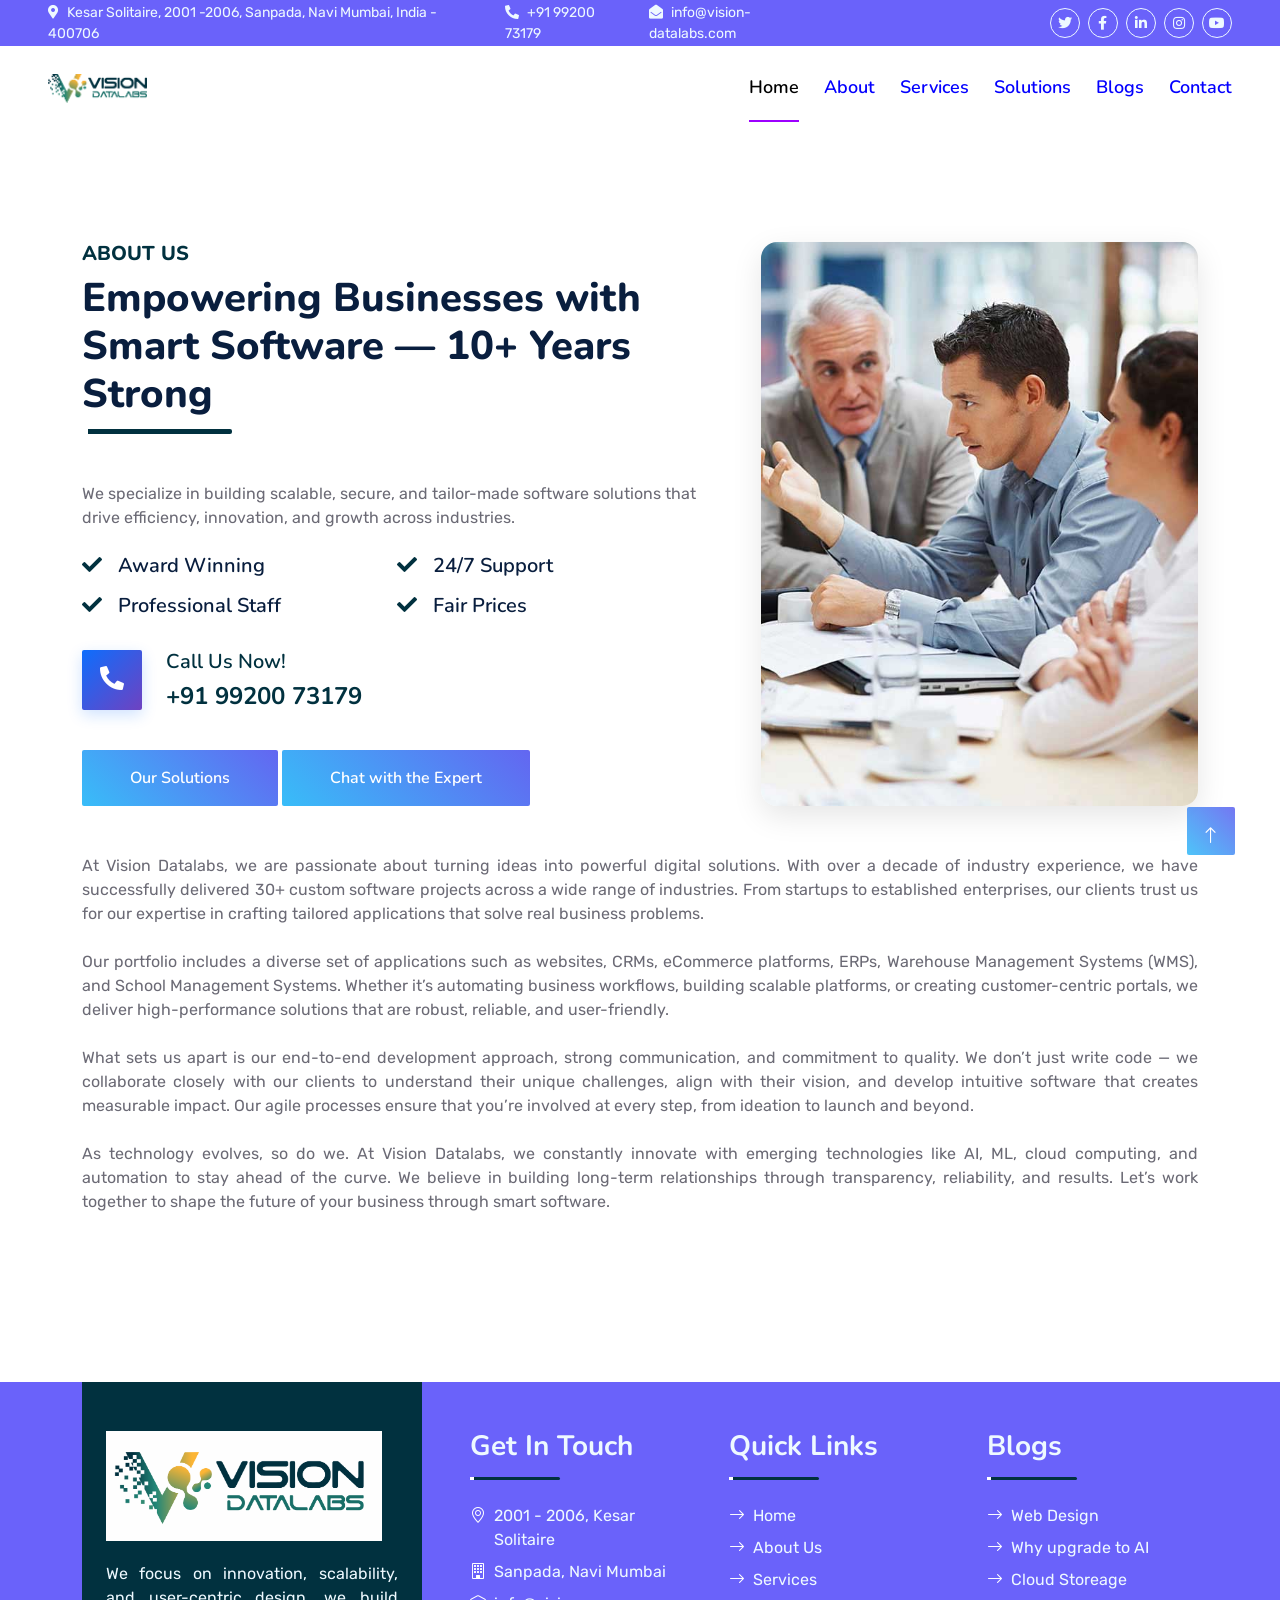
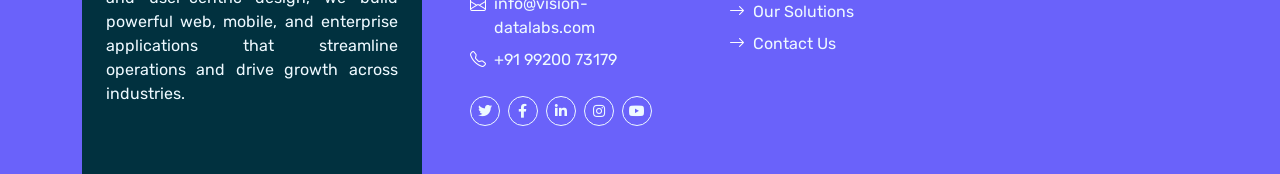
==== commit 5fb93e34: "added" ====
--- a/about.html
+++ b/about.html
@@ -40,7 +40,7 @@
 
 
        <!-- Topbar Start -->
-       <div class="container-fluid bg-dark px-5 d-none d-lg-block">
+       <div class="container-fluid bg-dark px-5 d-none d-lg-block" id="top-bar">
         <div class="row gx-0">
             <div class="col-lg-8 text-center text-lg-start mb-2 mb-lg-0">
                 <div class="d-inline-flex align-items-center" style="height: 45px;">
@@ -246,7 +246,7 @@
     
 
     <!-- Footer Start -->
-    <div class="container-fluid bg-dark text-light mt-5 wow fadeInUp" data-wow-delay="0.1s">
+    <div class="container-fluid bg-dark text-light mt-5 wow fadeInUp" data-wow-delay="0.1s" id="footer">
         <div class="container">
             <div class="row gx-5">
                 <div class="col-lg-4 col-md-6">
--- a/css/style.css
+++ b/css/style.css
@@ -2201,3 +2201,9 @@
     }
 }
 
+#footer{
+    background-color: #6a62fa !important;
+}
+#top-bar{
+    background-color: #6a62fa !important;
+}
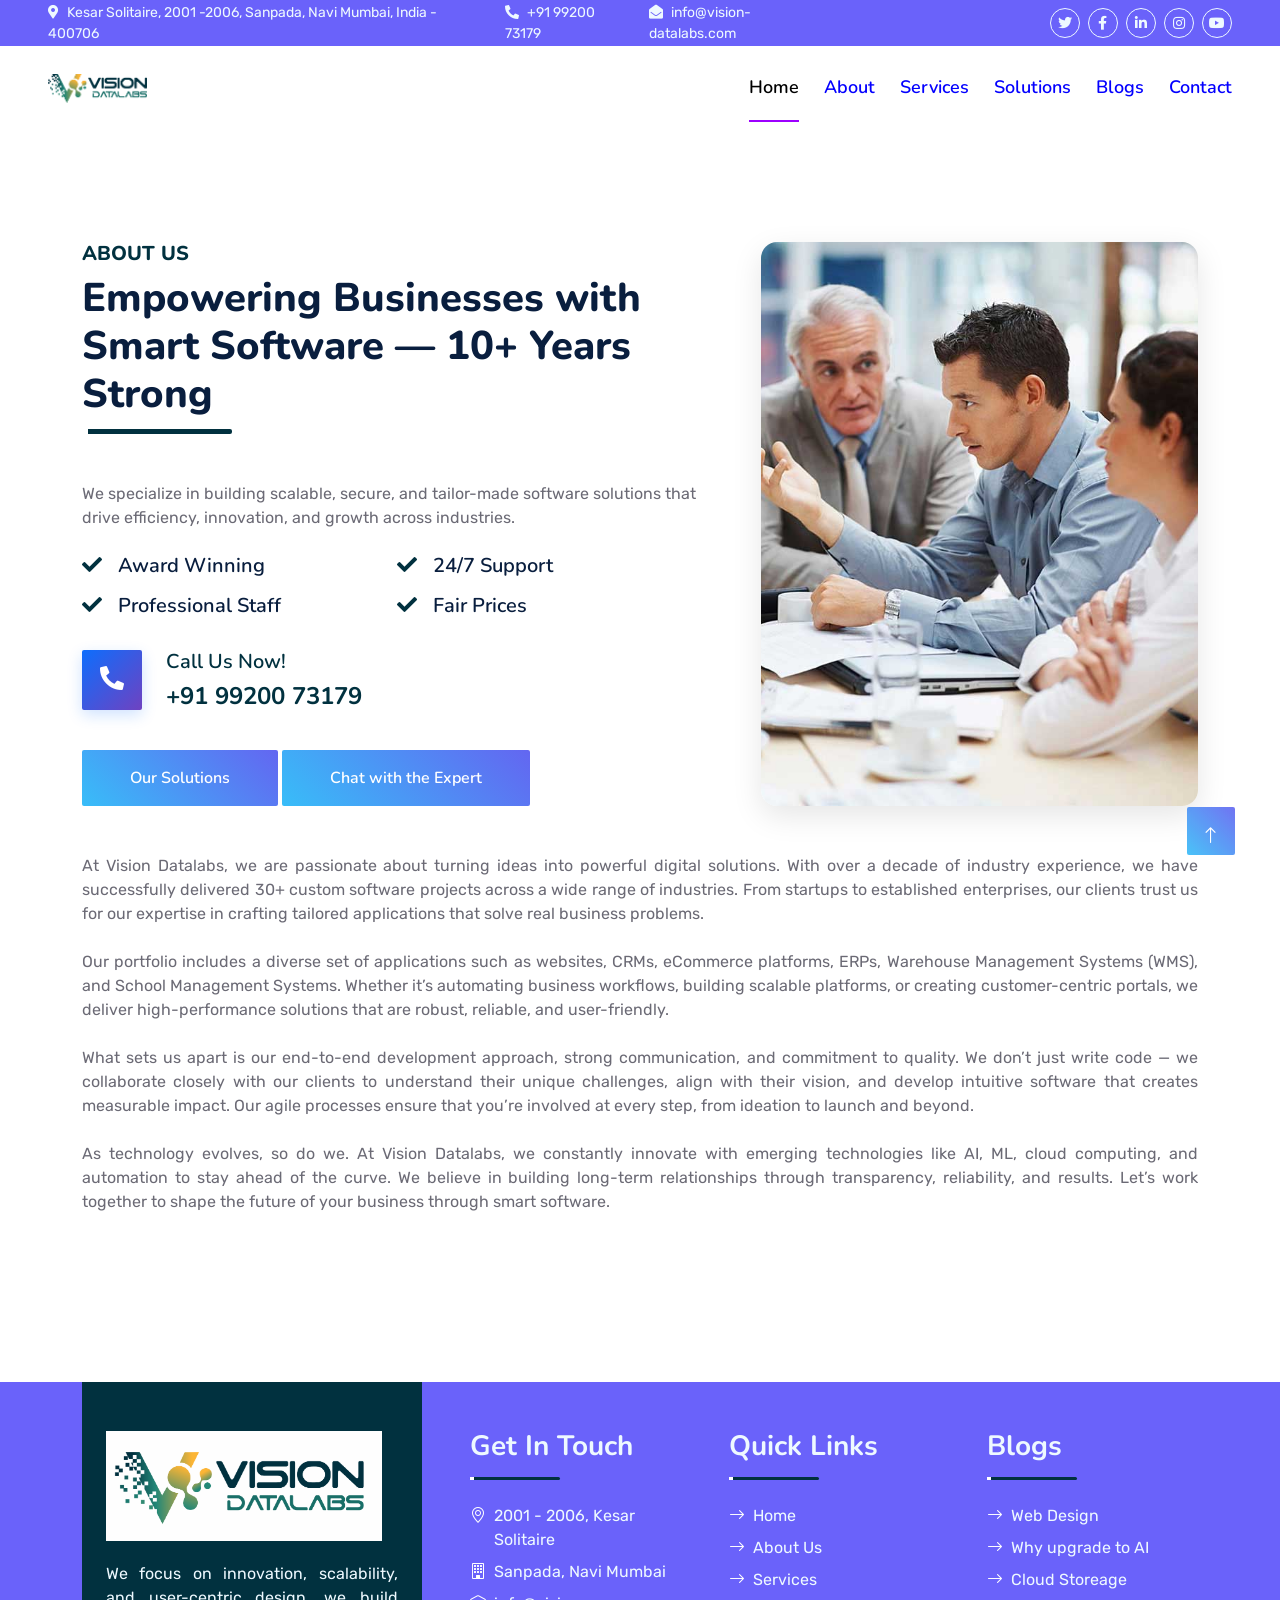
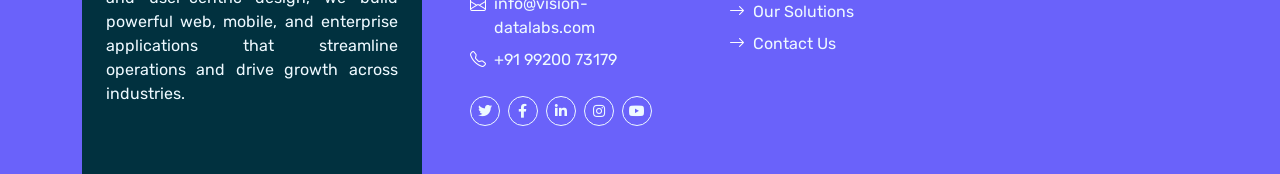
==== commit f0ac7e42: "added" ====
--- a/about.html
+++ b/about.html
@@ -246,7 +246,7 @@
     
 
     <!-- Footer Start -->
-    <div class="container-fluid bg-dark text-light mt-5 wow fadeInUp" data-wow-delay="0.1s" id="footer">
+    <div class="container-fluid   text-light mt-5 wow fadeInUp" data-wow-delay="0.1s" id="footer">
         <div class="container">
             <div class="row gx-5">
                 <div class="col-lg-4 col-md-6">
--- a/css/style.css
+++ b/css/style.css
@@ -774,7 +774,7 @@
 }
 
 .hero-section .btn-primary {
-    background: linear-gradient(135deg, #38bdf8 0%, #6366f1 100%);
+    background: linear-gradient(135deg, #c38cff 0%, #6366f1 100%);
     border: none;
     padding: 1rem 2.5rem;
     font-weight: 600;
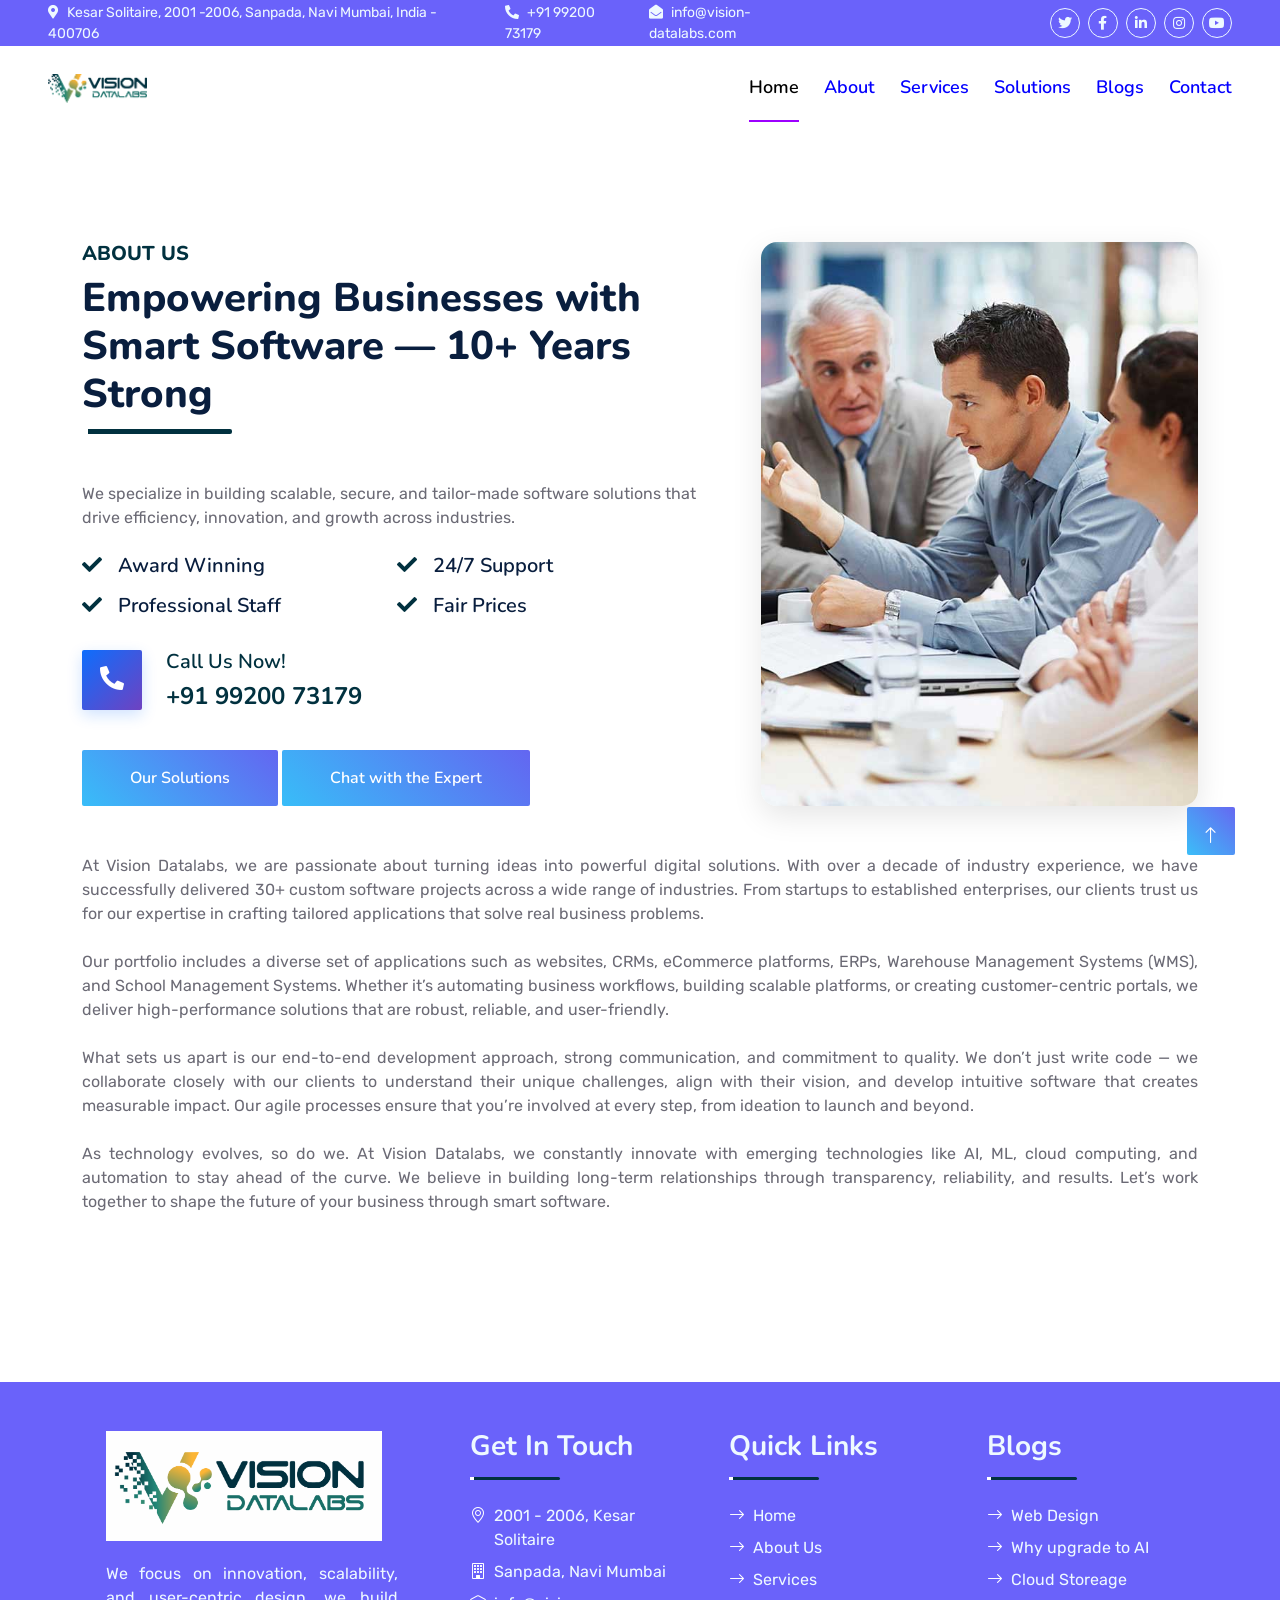
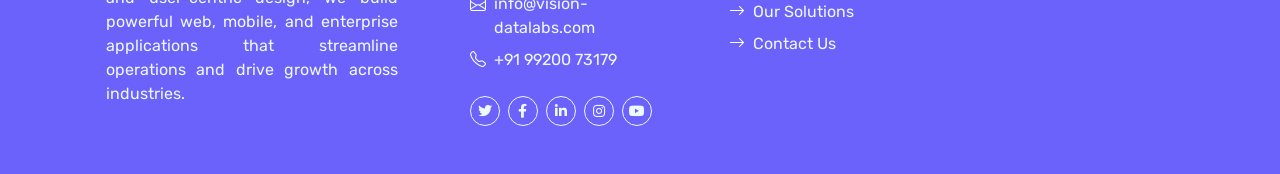
==== commit 94c06fd7: "added" ====
--- a/about.html
+++ b/about.html
@@ -250,7 +250,7 @@
         <div class="container">
             <div class="row gx-5">
                 <div class="col-lg-4 col-md-6">
-                    <div class="d-flex flex-column align-items-center justify-content-center text-center h-100 bg-primary p-4">
+                    <div class="d-flex flex-column align-items-center justify-content-center text-center h-100  p-4">
                         <a href="index.html" class="navbar-brand">
                             <img class="w-100" src="img/vd-normal.png" alt="Image">
                         </a>
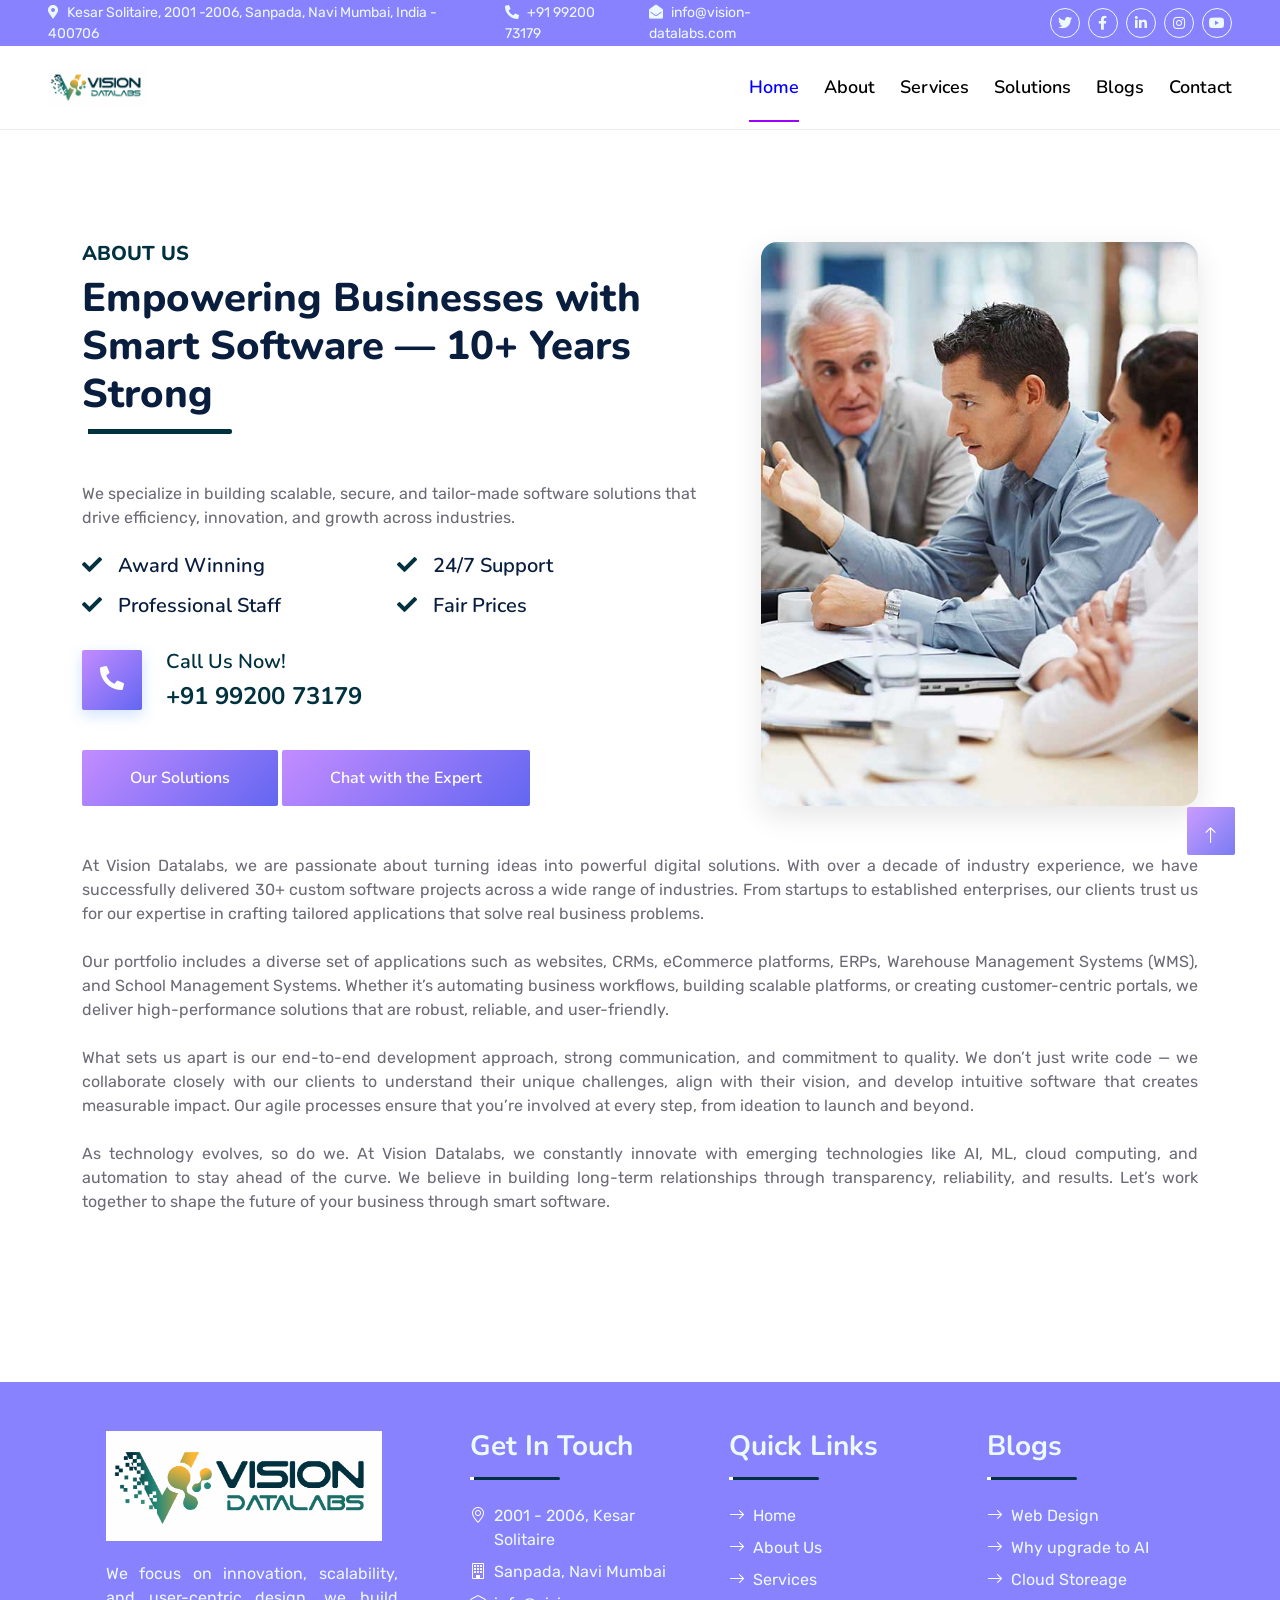
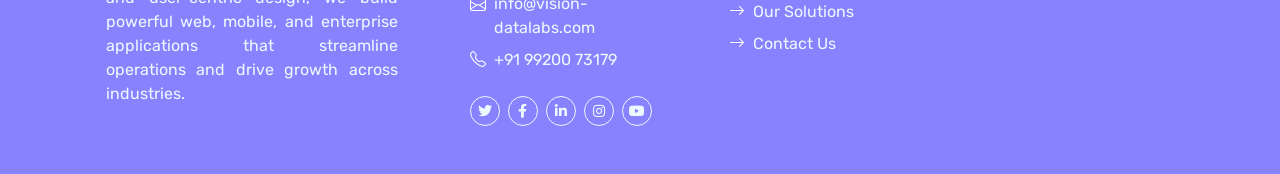
==== commit 611a3311: "added" ====
--- a/about.html
+++ b/about.html
@@ -66,8 +66,8 @@
     <!-- Navbar Start -->
     <div class="container-fluid position-relative p-0">
         <nav class="navbar navbar-expand-lg navbar-dark px-5 py-3 py-lg-2">
-            <a href="index.html" class="navbar-brand p-0">
-                <img class="logo" src="img/vd-trans.png" alt="Image" style="width: 15%;" >
+              <a href="index.html" class="navbar-brand p-0">
+                <img class="logo" src="img/vd-normal.png" alt="Image" style="width: 15%;">
             </a>
             <button class="navbar-toggler" type="button" data-bs-toggle="collapse" data-bs-target="#navbarCollapse">
                 <span class="fa fa-bars"></span>
--- a/css/style.css
+++ b/css/style.css
@@ -89,7 +89,7 @@
 
 .btn-primary {
     color: #FFFFFF;
-    background: linear-gradient(45deg, #38bdf8, #6366f1);
+    background: linear-gradient(135deg, #c38cff 0%, #6366f1 100%);
     border: none;
 
 }
@@ -153,13 +153,12 @@
 /*** Navbar ***/
 
 
-
 .navbar-dark .navbar-nav .nav-link {
     font-family: 'Nunito', sans-serif;
     position: relative;
     margin-left: 25px;
     padding: 20px 0;
-    color: #0400ff;
+    color: #000000;
     font-size: 18px;
     font-weight: 600;
     outline: none;
@@ -173,7 +172,7 @@
 
 .navbar-dark .navbar-nav .nav-link:hover,
 .navbar-dark .navbar-nav .nav-link.active {
-    color: #000000;;
+    color: #0400ff;
 }
 
 .navbar-dark .navbar-brand h1 {
@@ -209,7 +208,7 @@
         width: 100%;
         top: 0;
         left: 0;
-        /* border-bottom: 1px solid rgba(256, 256, 256, .1); */
+        border-bottom: 1px solid rgb(0 0 0 / 8%);
         z-index: 999;
     }
     
@@ -381,7 +380,7 @@
     align-items: center;
     justify-content: center;
 
-    background: linear-gradient(135deg, #0d6efd 0%, #6f42c1 100%) !important;
+    background: linear-gradient(135deg, #c38cff 0%, #6366f1 100%);
 
     margin-bottom: 1.5rem;
     position: relative;
@@ -780,28 +779,27 @@
     font-weight: 600;
     letter-spacing: 1px;
     transition: all 0.3s ease;
-    box-shadow: 0 4px 15px rgba(56, 189, 248, 0.3);
 }
 
 .hero-section .btn-primary:hover {
     transform: translateY(-3px);
-    box-shadow: 0 6px 20px rgba(56, 189, 248, 0.4);
-    background: linear-gradient(135deg, #6366f1 0%, #38bdf8 100%);
+    background: linear-gradient(135deg, #6366f1 0%, #c38cff 100%);
 }
 
 .hero-section .btn-outline-primary {
-    border: 2px solid #38bdf8;
-    color: #38bdf8;
+    border: 2px solid #8882ff ;
     background: transparent;
     padding: 1rem 2.5rem;
+    color: #0400ff;
     font-weight: 600;
     letter-spacing: 1px;
     transition: all 0.3s ease;
 }
 
 .hero-section .btn-outline-primary:hover {
-    background: rgba(56, 189, 248, 0.1);
+    background: linear-gradient(135deg, #6366f1 0%, #38bdf8 100%);
     transform: translateY(-3px);
+    color:#000000 ;
     box-shadow: 0 4px 15px rgba(56, 189, 248, 0.2);
 }
 
@@ -861,7 +859,7 @@
     left: 0;
     width: 100%;
     height: 5px;
-    background: linear-gradient(90deg, #00E5B0, #6C63FF, #ae00ff);
+    background: linear-gradient( #6C63FF, #ae00ff);
     background-size: 200% 100%;
     animation: gradient-shift 3s ease infinite;
     transition: all 0.3s ease;
@@ -884,7 +882,7 @@
     justify-content: center;
     margin-bottom: 25px;
     border-radius: 50%;
-    background: linear-gradient(135deg, #0d6efd 0%, #6f42c1 100%);
+    background: linear-gradient(135deg, #c38cff 0%, #6366f1 100%);
     color: #fff;
     font-size: 30px;
     transition: all 0.5s cubic-bezier(0.4, 0, 0.2, 1);
@@ -897,7 +895,8 @@
     position: absolute;
     width: 100%;
     height: 100%;
-    background: linear-gradient(135deg, #6C63FF, #00E5B0);
+    background: linear-gradient(135deg, #6366f1 0%, #c38cff 100%);
+
     top: 0;
     left: 0;
     opacity: 0;
@@ -1527,7 +1526,7 @@
 
 /* Feature Boxes */
 .bg-primary.rounded {
-    background: linear-gradient(135deg, #0d6efd 0%, #6f42c1 100%) !important;
+    background: linear-gradient(135deg, #c38cff 0%, #6366f1 100%);
     box-shadow: 0 5px 15px rgba(13, 110, 253, 0.2);
     transition: all 0.3s ease;
 }
@@ -1682,12 +1681,12 @@
 .card-icon {
     width: 50px;
     height: 50px;
-    background: linear-gradient(135deg, #0d6efd 0%, #6f42c1 100%) !important;
+    background: linear-gradient(135deg, #c38cff 0%, #6366f1 100%);
     border-radius: 50%;
     display: flex;
     align-items: center;
     justify-content: center;
-    box-shadow: 0 4px 15px rgba(13, 110, 253, 0.3);
+    box-shadow: 0 4px 15px rgba(95, 95, 95, 0.3);
 }
 
 .card-icon i {
@@ -2202,8 +2201,8 @@
 }
 
 #footer{
-    background-color: #6a62fa !important;
+    background-color: #8882ff !important;
 }
 #top-bar{
-    background-color: #6a62fa !important;
+    background-color: #8882ff !important ;
 }
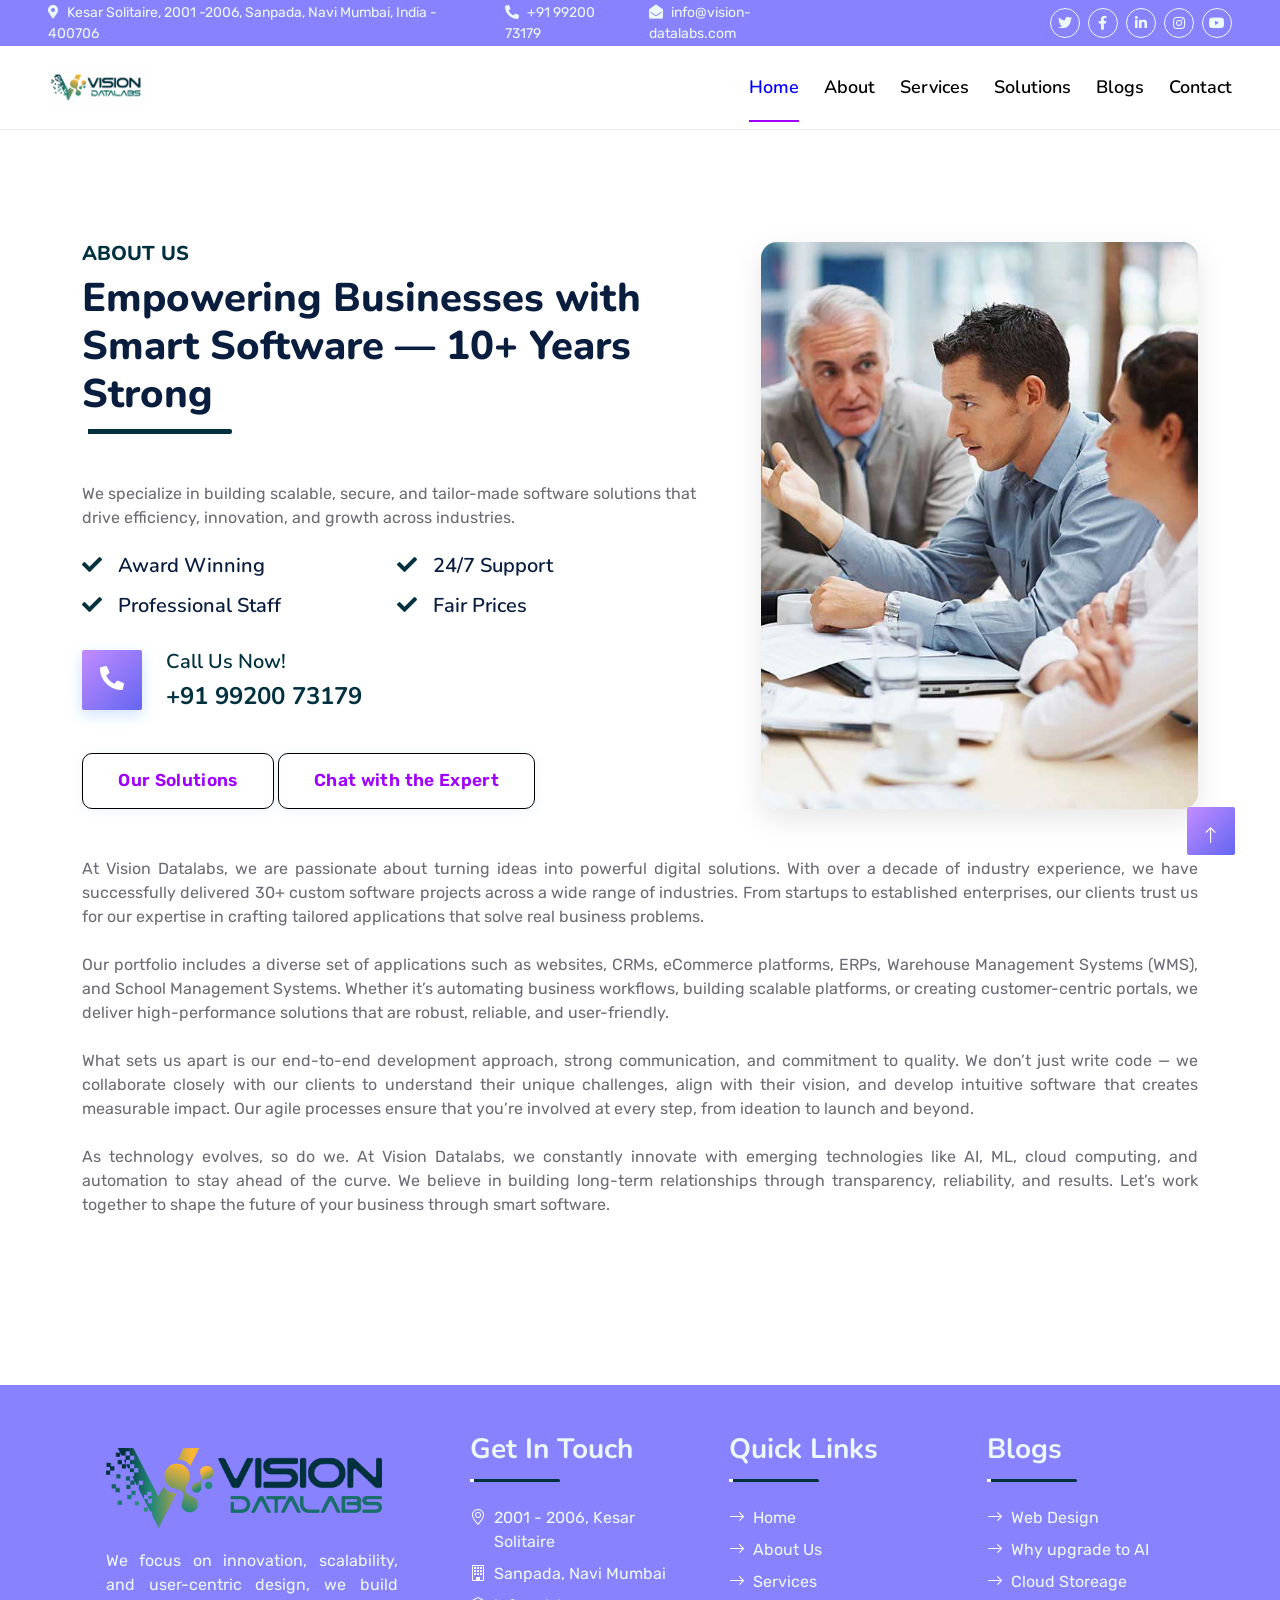
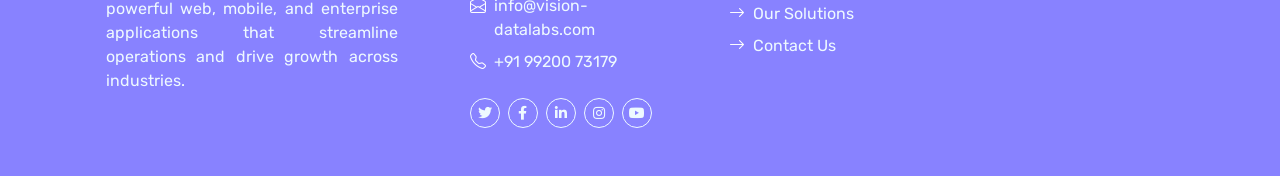
==== commit 59963978: "added" ====
--- a/about.html
+++ b/about.html
@@ -139,8 +139,8 @@
                             <h4 class="text-primary mb-0"><a href="tel:+919920073179">+91 99200 73179</a></h4>
                         </div>
                     </div>
-                    <a href="projects.html" class="btn btn-primary py-3 px-5 mt-3 wow zoomIn" data-wow-delay="0.9s">Our Solutions</a>
-                    <a href="https://wa.me/9920073179" class="btn btn-primary py-3 px-5 mt-3 wow zoomIn" data-wow-delay="0.9s">Chat with the Expert</a>
+                    <a href="projects.html" class="custom-btn custom-btn--solutions">Our Solutions</a>
+<a href="https://wa.me/9920073179" class="custom-btn custom-btn--whatsapp">Chat with the Expert</a>
                 </div>
                 <div class="col-lg-5" style="min-height: 500px;">
                     <div class="position-relative h-100">
@@ -251,8 +251,8 @@
             <div class="row gx-5">
                 <div class="col-lg-4 col-md-6">
                     <div class="d-flex flex-column align-items-center justify-content-center text-center h-100  p-4">
-                        <a href="index.html" class="navbar-brand">
-                            <img class="w-100" src="img/vd-normal.png" alt="Image">
+                      <a href="index.html" class="navbar-brand">
+                            <img class="w-100" src="img/vd-trans.png" alt="Image">
                         </a>
                         <p class="mt-3 mb-4" style="text-align: justify;" >We focus on innovation, scalability, and user-centric design, we build powerful web, mobile, and enterprise applications that streamline operations and drive growth across industries.</p>
                        
--- a/css/style.css
+++ b/css/style.css
@@ -989,7 +989,40 @@
     z-index: 0;
 }
 
-
+.custom-btn {
+    display: inline-block;
+    padding: 0.85rem 2.2rem;
+    margin-top: 1.2rem;
+    font-size: 1.08rem;
+    font-weight: 600;
+    border-radius: 10px;
+    border: none;
+    text-decoration: none;
+    box-shadow: 0 2px 12px rgba(41,98,185,0.08);
+    cursor: pointer;
+    letter-spacing: 0.02em;
+}
+
+.custom-btn--solutions {
+    border: 1px solid black;
+   color: #9f00ff;
+}
+
+.custom-btn--solutions:hover {
+    background: linear-gradient(90deg, #5300d9 0%, #003c97 100%);
+    color: #fff;
+    box-shadow: 0 4px 18px rgba(41,98,185,0.18);
+}
+
+.custom-btn--whatsapp {
+    border: 1px solid black;
+    color: #9f00ff;}
+
+.custom-btn--whatsapp:hover {
+    background: linear-gradient(90deg, #5300d9 0%, #003c97 100%);
+    color: #fff;
+    box-shadow: 0 4px 18px rgba(37,211,102,0.18);
+}
 
 .image-container {
     position: relative;
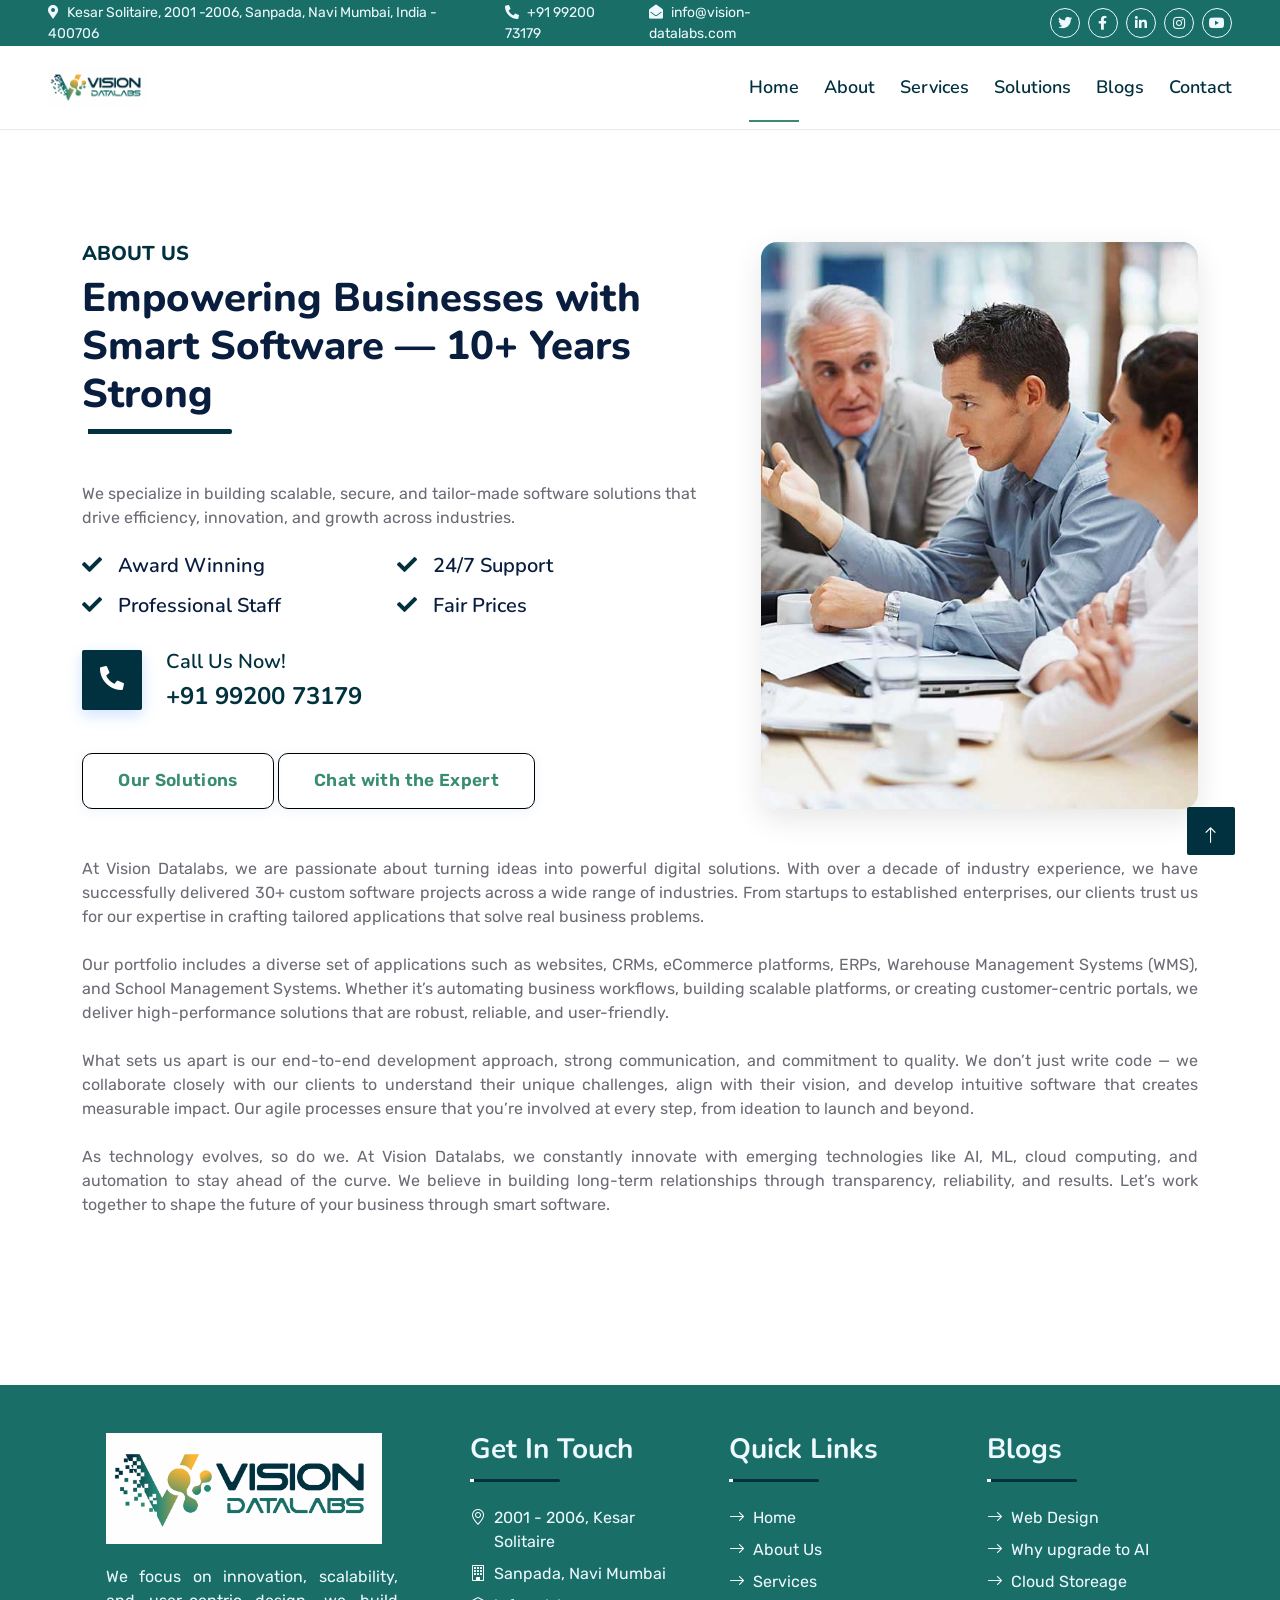
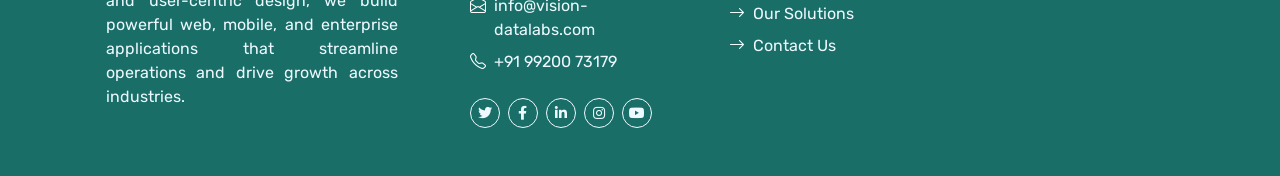
==== commit 3f604b98: "add this file" ====
--- a/about.html
+++ b/about.html
@@ -252,7 +252,7 @@
                 <div class="col-lg-4 col-md-6">
                     <div class="d-flex flex-column align-items-center justify-content-center text-center h-100  p-4">
                       <a href="index.html" class="navbar-brand">
-                            <img class="w-100" src="img/vd-trans.png" alt="Image">
+                            <img class="w-100" src="img/vd-normal.png" alt="Image">
                         </a>
                         <p class="mt-3 mb-4" style="text-align: justify;" >We focus on innovation, scalability, and user-centric design, we build powerful web, mobile, and enterprise applications that streamline operations and drive growth across industries.</p>
                        
--- a/css/style.css
+++ b/css/style.css
@@ -4,6 +4,9 @@
     --secondary: #388d71;
     --light: #EEF9FF;
     --dark: #091E3E;
+    --icons: #01313F;
+    --btn: linear-gradient(135deg, #ffdc00 0%, #00762f 100%);
+    --display-1: linear-gradient(to right, #000d3a, #00415e);
 }
 
 
@@ -89,7 +92,7 @@
 
 .btn-primary {
     color: #FFFFFF;
-    background: linear-gradient(135deg, #c38cff 0%, #6366f1 100%);
+    background: var(--icons);
     border: none;
 
 }
@@ -158,7 +161,7 @@
     position: relative;
     margin-left: 25px;
     padding: 20px 0;
-    color: #000000;
+    color: var(--primary);
     font-size: 18px;
     font-weight: 600;
     outline: none;
@@ -172,7 +175,7 @@
 
 .navbar-dark .navbar-nav .nav-link:hover,
 .navbar-dark .navbar-nav .nav-link.active {
-    color: #0400ff;
+    color: var(--primary);
 }
 
 .navbar-dark .navbar-brand h1 {
@@ -224,7 +227,7 @@
         height: 2px;
         bottom: -1px;
         left: 50%;
-        background: #9d00ff;
+        background: var(--secondary);
         transition: .5s;
     }
 
@@ -380,7 +383,7 @@
     align-items: center;
     justify-content: center;
 
-    background: linear-gradient(135deg, #c38cff 0%, #6366f1 100%);
+    background: var(--icons);
 
     margin-bottom: 1.5rem;
     position: relative;
@@ -426,7 +429,7 @@
 }
 
 .service-item:hover h4 {
-    color: #0d6efd;
+    color: var(--secondary);
 }
 
 .service-item ul {
@@ -448,7 +451,7 @@
     content: '→';
     position: absolute;
     left: 0;
-    color: #0d6efd;
+    color: var(--secondary);
     transition: all 0.3s ease;
 }
 
@@ -463,7 +466,7 @@
 
 /* Call Us Box */
 .position-relative.bg-primary.rounded {
-    background: linear-gradient(135deg, #0d6efd 0%, #6f42c1 100%) !important;
+    background: var(--primary);
     padding: 2.5rem !important;
     transition: all 0.3s ease;
     position: relative;
@@ -730,7 +733,10 @@
     overflow: hidden;
 }
 
-
+.hero-section .badge-text {
+    color: #028559 !important ;
+    
+}
 #particle-canvas {
     position: absolute;
     top: 0;
@@ -760,20 +766,20 @@
 .hero-section .display-1 {
     font-size: 4.5rem;
     line-height: 1.2;
-    background: linear-gradient(to right, #da00ff, #38bdf8);
+    background: var(--display-1);
     -webkit-background-clip: text;
     -webkit-text-fill-color: transparent;
     /* text-shadow: 0 0 20px rgba(56, 189, 248, 0.2); */
 }
 
 .hero-section .lead {
-    color: #94a3b8;
+    color: #666666;
     font-size: 1.25rem;
     max-width: 600px;
 }
 
 .hero-section .btn-primary {
-    background: linear-gradient(135deg, #c38cff 0%, #6366f1 100%);
+    background: var(--secondary);
     border: none;
     padding: 1rem 2.5rem;
     font-weight: 600;
@@ -783,23 +789,24 @@
 
 .hero-section .btn-primary:hover {
     transform: translateY(-3px);
-    background: linear-gradient(135deg, #6366f1 0%, #c38cff 100%);
+    color: white;
+    background: var(--primary);
 }
 
 .hero-section .btn-outline-primary {
-    border: 2px solid #8882ff ;
+    border: 2px solid var(--primary) ;
     background: transparent;
     padding: 1rem 2.5rem;
-    color: #0400ff;
+    color: var(--primary);
     font-weight: 600;
     letter-spacing: 1px;
     transition: all 0.3s ease;
 }
 
 .hero-section .btn-outline-primary:hover {
-    background: linear-gradient(135deg, #6366f1 0%, #38bdf8 100%);
+    background: var(--primary);
     transform: translateY(-3px);
-    color:#000000 ;
+    color: white;
     box-shadow: 0 4px 15px rgba(56, 189, 248, 0.2);
 }
 
@@ -814,7 +821,7 @@
     
     .hero-section .btn-primary,
     .hero-section .btn-outline-primary {
-        padding: 0.8rem 2rem;
+        padding: 0.3rem 0.8rem;
     }
 }
 
@@ -831,7 +838,17 @@
         font-size: 1rem;
     }
 }
-
+@media (max-width: 576px) {
+ 
+    .hero-buttons{
+        display: block !important;
+    }
+    .hero-section .btn-primary,
+    .hero-section .btn-outline-primary {
+        margin: 0.5rem 0 !important;
+    }
+
+}
 /* Hide background on mobile devices */
 @media (max-width: 768px) {
     #particle-canvas {
@@ -850,6 +867,7 @@
     transition: all 0.3s ease;
     overflow: hidden;
     height: 100%;
+    min-height: 250px;
 }
 
 .fact-box::before {
@@ -859,7 +877,7 @@
     left: 0;
     width: 100%;
     height: 5px;
-    background: linear-gradient( #6C63FF, #ae00ff);
+    background: var(--primary);
     background-size: 200% 100%;
     animation: gradient-shift 3s ease infinite;
     transition: all 0.3s ease;
@@ -882,7 +900,7 @@
     justify-content: center;
     margin-bottom: 25px;
     border-radius: 50%;
-    background: linear-gradient(135deg, #c38cff 0%, #6366f1 100%);
+   background: var(--icons);
     color: #fff;
     font-size: 30px;
     transition: all 0.5s cubic-bezier(0.4, 0, 0.2, 1);
@@ -895,8 +913,6 @@
     position: absolute;
     width: 100%;
     height: 100%;
-    background: linear-gradient(135deg, #6366f1 0%, #c38cff 100%);
-
     top: 0;
     left: 0;
     opacity: 0;
@@ -960,10 +976,94 @@
     line-height: 1.6;
 }
 
-/* Responsive adjustments */
+/* Responsive adjustments for facts section */
 @media (max-width: 991.98px) {
     .fact-box {
         margin-bottom: 30px;
+        padding: 30px 20px;
+        min-height: 220px;
+    }
+    
+    .fact-icon {
+        width: 60px;
+        height: 60px;
+        font-size: 25px;
+        margin-bottom: 20px;
+    }
+    
+    .fact-content h5 {
+        font-size: 18px;
+        margin-bottom: 12px;
+    }
+    
+    .fact-content p {
+        font-size: 14px;
+    }
+}
+
+@media (max-width: 767.98px) {
+    .fact-box {
+        padding: 25px 15px;
+        margin: 10px;
+        min-height: 200px;
+    }
+    
+    .fact-icon {
+        width: 50px;
+        height: 50px;
+        font-size: 22px;
+        margin-bottom: 15px;
+    }
+    
+    .fact-content h5 {
+        font-size: 16px;
+        margin-bottom: 10px;
+    }
+    
+    .fact-content p {
+        font-size: 13px;
+    }
+
+    /* Add gap between fact boxes on mobile */
+    .facts .row {
+        gap: 20px;
+    }
+
+    .facts .col-lg-4 {
+        margin-bottom: 20px;
+    }
+}
+
+@media (max-width: 575.98px) {
+    .fact-box {
+        padding: 20px 12px;
+        margin: 8px;
+        min-height: 180px;
+    }
+    
+    .fact-icon {
+        width: 45px;
+        height: 45px;
+        font-size: 20px;
+        margin-bottom: 12px;
+    }
+    
+    .fact-content h5 {
+        font-size: 15px;
+        margin-bottom: 8px;
+    }
+    
+    .fact-content p {
+        font-size: 12px;
+    }
+
+    /* Increase gap for smaller mobile devices */
+    .facts .row {
+        gap: 25px;
+    }
+
+    .facts .col-lg-4 {
+        margin-bottom: 25px;
     }
 }
 
@@ -1005,21 +1105,21 @@
 
 .custom-btn--solutions {
     border: 1px solid black;
-   color: #9f00ff;
+   color: var(--secondary);
 }
 
 .custom-btn--solutions:hover {
-    background: linear-gradient(90deg, #5300d9 0%, #003c97 100%);
+    background: var(--primary);
     color: #fff;
     box-shadow: 0 4px 18px rgba(41,98,185,0.18);
 }
 
 .custom-btn--whatsapp {
     border: 1px solid black;
-    color: #9f00ff;}
+    color: var(--secondary)}
 
 .custom-btn--whatsapp:hover {
-    background: linear-gradient(90deg, #5300d9 0%, #003c97 100%);
+    background: var(--primary);
     color: #fff;
     box-shadow: 0 4px 18px rgba(37,211,102,0.18);
 }
@@ -1134,7 +1234,7 @@
     position: absolute;
     bottom: -30px;
     right: -30px;
-    background: linear-gradient(135deg, #6c5ce7, #a29bfe);
+    background: var(--icons);
     padding: 2rem;
     border-radius: 1rem;
     box-shadow: 0 10px 30px rgba(108, 92, 231, 0.3);
@@ -1159,7 +1259,7 @@
 }
 
 .text-gradient {
-    background: linear-gradient(135deg, #6c5ce7, #a29bfe);
+    background: var(--primary);
     -webkit-background-clip: text;
     -webkit-text-fill-color: transparent;
 }
@@ -1189,7 +1289,6 @@
     left: 0;
     width: 100%;
     height: 100%;
-    background: linear-gradient(135deg, rgba(108, 92, 231, 0.1), rgba(162, 155, 254, 0.1));
     opacity: 0;
     transition: opacity 0.3s ease;
 }
@@ -1206,7 +1305,7 @@
 .feature-icon {
     font-size: 2.5rem;
     margin-bottom: 1rem;
-    color: #6c5ce7;
+    color: var(--icons);
     position: relative;
     display: inline-block;
     width: 80px;
@@ -1220,8 +1319,8 @@
 
 .feature-item:hover .feature-icon {
     transform: scale(1.1);
-    background: linear-gradient(135deg, rgba(108, 92, 231, 0.2), rgba(162, 155, 254, 0.2));
-    color: #6c5ce7;
+    background: #00762f42;
+    color: var(--primary);
 }
 
 .feature-icon i {
@@ -1559,7 +1658,7 @@
 
 /* Feature Boxes */
 .bg-primary.rounded {
-    background: linear-gradient(135deg, #c38cff 0%, #6366f1 100%);
+    background: var(--icons);
     box-shadow: 0 5px 15px rgba(13, 110, 253, 0.2);
     transition: all 0.3s ease;
 }
@@ -1602,7 +1701,7 @@
 }
 
 .col-12.wow.zoomIn:hover h4 {
-    color: #0d6efd;
+    color: var(--secondary);
 }
 
 .col-12.wow.zoomIn p {
@@ -1639,11 +1738,6 @@
 @media (max-width: 991.98px) {
     .col-12.wow.zoomIn {
         padding: 1.5rem;
-    }
-    
-    .bg-primary.rounded {
-        width: 50px !important;
-        height: 50px !important;
     }
     
     .bg-primary.rounded i {
@@ -1678,7 +1772,7 @@
 .title-badge {
     display: inline-block;
     padding: 0.5rem 1rem;
-    background: linear-gradient(135deg, #0d6efd 0%, #6f42c1 100%) !important;
+    background: var(--primary) !important;
     color: white;
     border-radius: 2rem;
     font-size: 0.9rem;
@@ -1708,13 +1802,13 @@
 .info-card:hover {
     transform: translateY(-5px);
     box-shadow: 0 10px 20px rgba(13, 110, 253, 0.2);
-    border-color: #0d6efd;
+    border-color: var(--secondary);
 }
 
 .card-icon {
     width: 50px;
     height: 50px;
-    background: linear-gradient(135deg, #c38cff 0%, #6366f1 100%);
+    background: var(--icons);
     border-radius: 50%;
     display: flex;
     align-items: center;
@@ -1729,7 +1823,7 @@
 
 .card-content h5 {
     margin-bottom: 0.5rem;
-    color: #0d6efd;
+    color: var(--secondary);
     font-weight: 600;
 }
 
@@ -1739,7 +1833,7 @@
 }
 
 .contact-card .card-content p a {
-    color: #0d6efd;
+    color: var(--secondary);
     text-decoration: none;
     transition: all 0.3s ease;
 }
@@ -1764,7 +1858,7 @@
     left: 0;
     width: 100%;
     height: 5px;
-    background: linear-gradient(135deg, #0d6efd 0%, #6f42c1 100%) !important;
+    background: var(--primary) !important;
 }
 
 .form-header {
@@ -1773,7 +1867,7 @@
 }
 
 .form-header h3 {
-    color: #0d6efd;
+    color: var(--secondary);
     margin-bottom: 0.5rem;
     font-weight: 700;
 }
@@ -1795,7 +1889,7 @@
 }
 
 .form-floating > .form-control:focus {
-    border-color: #0d6efd;
+    border-color: var(--secondary);
     box-shadow: 0 0 0 0.25rem rgba(13, 110, 253, 0.25);
 }
 
@@ -1807,7 +1901,7 @@
 .btn-submit {
     width: 100%;
     padding: 1rem;
-    background: linear-gradient(135deg, #0d6efd 0%, #6f42c1 100%) !important;
+    background: var(--primary) !important;
     color: white;
     border: none;
     border-radius: 0.75rem;
@@ -1823,7 +1917,7 @@
 .btn-submit:hover {
     transform: translateY(-3px);
     box-shadow: 0 5px 20px rgba(13, 110, 253, 0.4);
-    background: linear-gradient(135deg, #6f42c1 0%, #0d6efd 100%) !important;
+    background: linear-gradient(135deg, #6f42c1 0%, var(--secondary) 100%) !important;
 }
 
 .btn-submit i {
@@ -1891,7 +1985,7 @@
     left: 0;
     width: 100%;
     height: 5px;
-    background: linear-gradient(135deg, #0d6efd 0%, #6f42c1 100%) !important;
+    background: var(--primary) !important;
 }
 
 .testimonial-card:hover {
@@ -1958,7 +2052,7 @@
 .quote-icon {
     width: 50px;
     height: 50px;
-    background: linear-gradient(135deg, #0d6efd 0%, #6f42c1 100%) !important;
+    background: var(--primary) !important;
     border-radius: 50%;
     display: flex;
     align-items: center;
@@ -1999,7 +2093,7 @@
 
 .client-name {
     font-weight: 600;
-    color: #0d6efd;
+    color: var(--secondary);
     font-size: 1.1rem;
 }
 
@@ -2024,7 +2118,7 @@
 }
 
 .testimonial-carousel .owl-dot.active {
-    background: linear-gradient(135deg, #0d6efd 0%, #6f42c1 100%) !important;
+    background: var(--primary) !important;
     transform: scale(1.2);
 }
 
@@ -2048,14 +2142,14 @@
     display: flex !important;
     align-items: center;
     justify-content: center;
-    color: #0d6efd !important;
+    color: var(--secondary) !important;
     font-size: 1.5rem !important;
     transition: all 0.3s ease;
 }
 
 .testimonial-carousel .owl-prev:hover,
 .testimonial-carousel .owl-next:hover {
-    background: linear-gradient(135deg, #0d6efd 0%, #6f42c1 100%) !important;
+    background: var(--primary) !important;
     color: white !important;
     transform: scale(1.1);
 }
@@ -2166,7 +2260,7 @@
 }
 
 .blog-meta i {
-    color: #4A90E2;
+    color: var(--secondary);
 }
 
 .blog-content h3 {
@@ -2177,7 +2271,7 @@
 }
 
 .blog-card:hover .blog-content h3 {
-    color: #4A90E2;
+    color: var(--secondary);
 }
 
 .blog-content p {
@@ -2191,7 +2285,7 @@
     display: inline-flex;
     align-items: center;
     gap: 8px;
-    color: #4A90E2;
+    color: var(--secondary); 
     text-decoration: none;
     font-weight: 600;
     font-size: 0.9rem;
@@ -2234,8 +2328,131 @@
 }
 
 #footer{
-    background-color: #8882ff !important;
+    background-color: #196F68  !important;
 }
 #top-bar{
-    background-color: #8882ff !important ;
+    background-color: #196F68 !important;
+}
+
+/* Features Grid Section */
+.features-grid {
+    display: grid;
+    grid-template-columns: repeat(2, 1fr);
+    gap: 1.5rem;
+}
+
+.feature-item {
+    background: white;
+    padding: 1.5rem;
+    border-radius: 1rem;
+    transition: all 0.3s ease;
+    text-align: center;
+    box-shadow: 0 5px 15px rgba(0,0,0,0.05);
+    border: 1px solid rgba(0,0,0,0.05);
+    position: relative;
+    overflow: hidden;
+}
+
+.feature-icon {
+    font-size: 2.5rem;
+    margin-bottom: 1rem;
+    color: var(--icons);
+    position: relative;
+    display: inline-block;
+    width: 80px;
+    height: 80px;
+    line-height: 80px;
+    text-align: center;
+    background: linear-gradient(135deg, rgba(108, 92, 231, 0.1), rgba(162, 155, 254, 0.1));
+    border-radius: 50%;
+    transition: all 0.3s ease;
+}
+
+.feature-item:hover .feature-icon {
+    transform: scale(1.1);
+    background: #00762f42;
+    color: var(--primary);
+}
+
+.feature-description {
+    font-size: 0.9rem;
+    color: #6c757d;
+    margin-top: 0.5rem;
+}
+
+/* Responsive adjustments for features grid */
+@media (max-width: 991.98px) {
+    .features-grid {
+        gap: 1.25rem;
+    }
+    
+    .feature-item {
+        padding: 1.25rem;
+    }
+    
+    .feature-icon {
+        width: 70px;
+        height: 70px;
+        line-height: 70px;
+        font-size: 2rem;
+    }
+    
+    .feature-item h5 {
+        font-size: 1.1rem;
+    }
+    
+    .feature-description {
+        font-size: 0.85rem;
+    }
+}
+
+@media (max-width: 767.98px) {
+    .features-grid {
+        grid-template-columns: 1fr;
+        gap: 1rem;
+    }
+    
+    .feature-item {
+        padding: 1.1rem;
+    }
+    
+    .feature-icon {
+        width: 60px;
+        height: 60px;
+        line-height: 60px;
+        font-size: 1.75rem;
+    }
+    
+    .feature-item h5 {
+        font-size: 1rem;
+    }
+    
+    .feature-description {
+        font-size: 0.8rem;
+    }
+}
+
+@media (max-width: 575.98px) {
+    .features-grid {
+        gap: 0.8rem;
+    }
+    
+    .feature-item {
+        padding: 1rem;
+    }
+    
+    .feature-icon {
+        width: 50px;
+        height: 50px;
+        line-height: 50px;
+        font-size: 1.5rem;
+    }
+    
+    .feature-item h5 {
+        font-size: 0.95rem;
+    }
+    
+    .feature-description {
+        font-size: 0.75rem;
+    }
 }
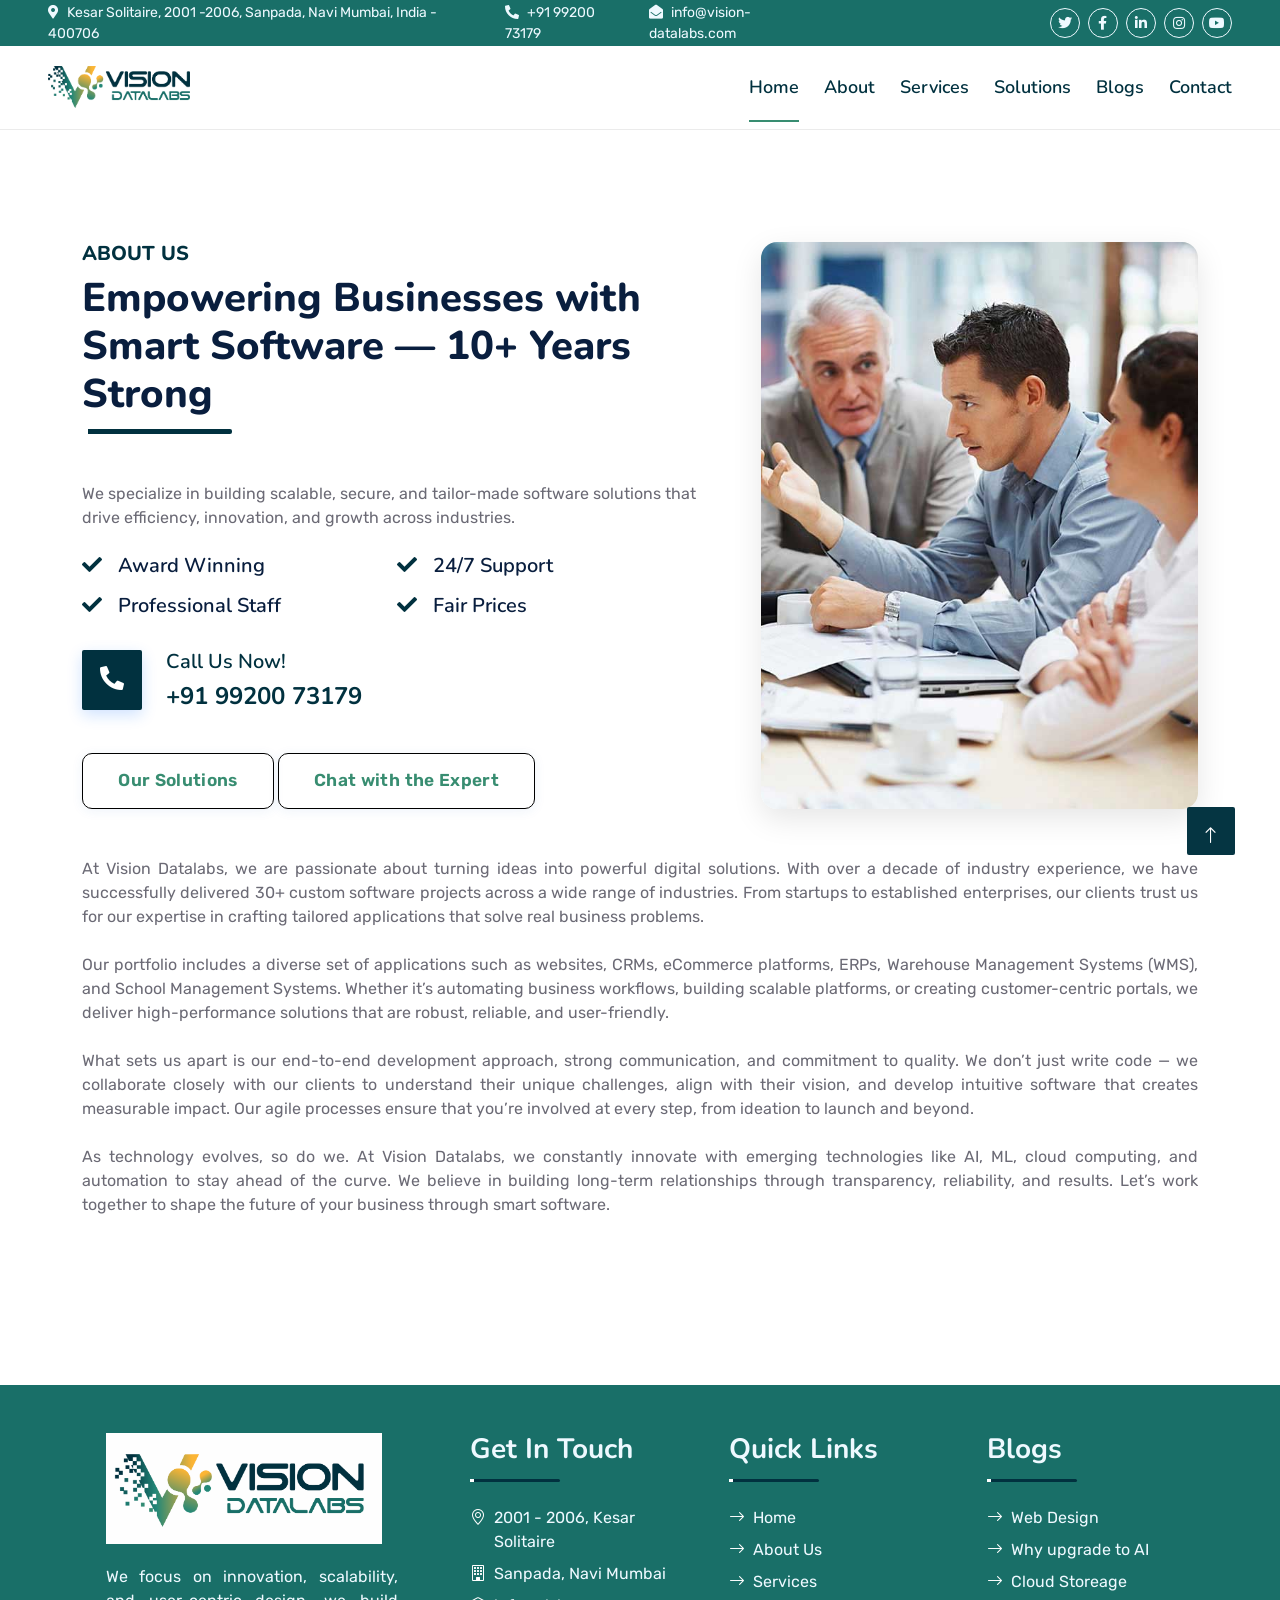
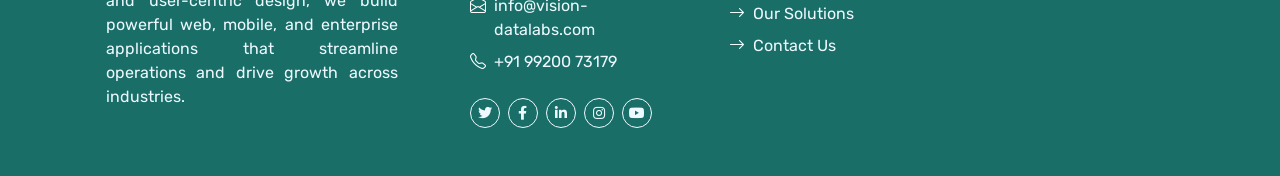
==== commit a4670019: "add\" ====
--- a/about.html
+++ b/about.html
@@ -66,8 +66,8 @@
     <!-- Navbar Start -->
     <div class="container-fluid position-relative p-0">
         <nav class="navbar navbar-expand-lg navbar-dark px-5 py-3 py-lg-2">
-              <a href="index.html" class="navbar-brand p-0">
-                <img class="logo" src="img/vd-normal.png" alt="Image" style="width: 15%;">
+            <a href="index.html" class="navbar-brand p-0 w-50">
+                <img class="logo"   src="img/vd-trans.png" alt="Image" >
             </a>
             <button class="navbar-toggler" type="button" data-bs-toggle="collapse" data-bs-target="#navbarCollapse">
                 <span class="fa fa-bars"></span>
--- a/css/style.css
+++ b/css/style.css
@@ -167,6 +167,10 @@
     outline: none;
     transition: .5s;
 }
+.navbar-brand .logo{
+    width: 40%;
+}
+
 
 .sticky-top.navbar-dark .navbar-nav .nav-link {
     padding: 20px 0;
@@ -192,7 +196,10 @@
         position: relative;
         background: #FFFFFF;
     }
-
+    .navbar-brand .logo{
+        width: 100px;
+    }
+    
     .navbar-dark .navbar-nav .nav-link,
     .navbar-dark .navbar-nav .nav-link.show,
     .sticky-top.navbar-dark .navbar-nav .nav-link {
